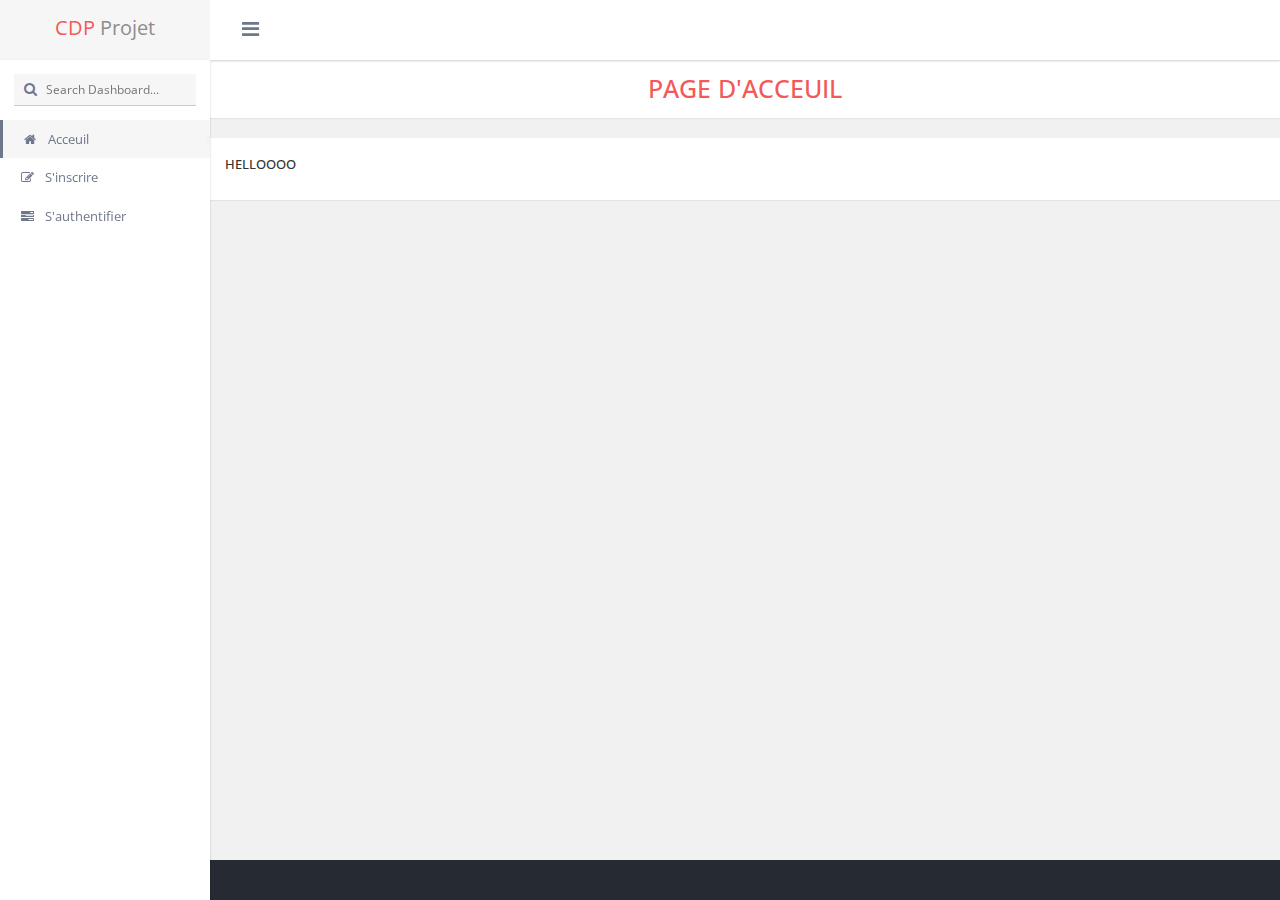
==== src/Web/CDP/index.html @ 02de7b14 "Add User - Done" ====
<!DOCTYPE html PUBLIC "-//W3C//DTD XHTML 1.0 Transitional//EN" "http://www.w3.org/TR/xhtml1/DTD/xhtml1-transitional.dtd">
<html xmlns="http://www.w3.org/1999/xhtml">
<head>
<meta http-equiv="Content-Type" content="text/html; charset=utf-8" />
<title>CDP Template</title>
<META NAME="ROBOTS" CONTENT="NOINDEX, NOFOLLOW">
<link href="css/font-awesome.css" rel="stylesheet" type="text/css" />
<link href="css/bootstrap.min.css" rel="stylesheet" type="text/css" />
<link href="css/animate.css" rel="stylesheet" type="text/css" />
<link href="css/admin.css" rel="stylesheet" type="text/css" />
</head>
<body class="light_theme  fixed_header left_nav_fixed">
<div class="wrapper">
  <!--\\\\\\\ wrapper Start \\\\\\-->
  <div class="header_bar">
    <!--\\\\\\\ header Start \\\\\\-->
    <div class="brand">
      <!--\\\\\\\ brand Start \\\\\\-->
      <div class="logo" style="display:block"><span class="theme_color">CDP</span> Projet</div>
    </div>
    <!--\\\\\\\ brand end \\\\\\-->
    <div class="header_top_bar">
      <!--\\\\\\\ header top bar start \\\\\\-->
      <a href="javascript:void(0);" class="menutoggle"> <i class="fa fa-bars"></i> </a>
    </div>
    <!--\\\\\\\ header top bar end \\\\\\-->
  </div>
  <!--\\\\\\\ header end \\\\\\-->
  <div class="inner">
    <!--\\\\\\\ inner start \\\\\\-->
    <div class="left_nav">
      <!--\\\\\\\left_nav start \\\\\\-->
      <div class="search_bar"> <i class="fa fa-search"></i>
        <input name="" type="text" class="search" placeholder="Search Dashboard..." />
      </div>
      <div class="left_nav_slidebar">
        <ul>
          <li class="left_nav_active theme_border"><a href="index.html"><i class="fa fa-home"></i> Acceuil <span class="left_nav_pointer"></span>  </a></li>
          <li> <a href="inscription.php"> <i class="fa fa-edit"></i> S'inscrire </a></li> 
          <li> <a href="login.html"> <i class="fa fa-tasks"></i> S'authentifier </a></li>
        </ul>
      </div>
    </div>
    <!--\\\\\\\left_nav end \\\\\\-->
    <div class="contentpanel">
      <!--\\\\\\\ contentpanel start\\\\\\-->
	       <div class="row center">
       <div class="col-lg-12 ">
       <section class="panel default blue_title h2">
       <div class="panel-heading border">Page d'Acceuil</div>
       </section>
       </div>
       </div>
       
       <div class="row">
       <div class="col-md-12">
       <section class="panel default blue_title h2">
       <div class="panel-body">
		<p> HELLOOOO</p>
       
      
       </div>
       </section>
       </div>
       

       </div>
      <!--\\\\\\\ container  end \\\\\\-->
    </div>
    <!--\\\\\\\ content panel end \\\\\\-->
  </div>
  <!--\\\\\\\ inner end\\\\\\-->
</div>
<!--\\\\\\\ wrapper end\\\\\\-->
<!-- Modal -->




<script src="js/jquery-2.1.0.js"></script>
<script src="js/bootstrap.min.js"></script>
<script src="js/common-script.js"></script>
<script src="js/jquery.slimscroll.min.js"></script>
<script src="js/jPushMenu.js"></script> 
<script src="js/side-chats.js"></script>
</body>
</html>
---- src/Web/CDP/css/admin.css ----
@charset "utf-8";
/* CSS Document */
@import url(http://fonts.googleapis.com/css?family=Open+Sans:400,300,600);
@import url(http://fonts.googleapis.com/css?family=Raleway:400,200,300,500,100,600);

h1, h2, h3, h4, h5, h6{margin:0px; padding:0px;}
body { font-family: 'Open Sans', 'Helvetica Neue', Helvetica, Arial, sans-serif;font-size: 13px; background-color:#262a33;}
.container {width: 100%;}
h1,.h1{font-size:35px;}
h2,.h2{font-size:31px;}
h3,.h3{font-size:27px;}
h4,.h4{font-size:23px;}
h5,.h5{font-size:19px;}
h6,.h6{font-size:15px;}



a {outline: none!important;}
a img {outline: none!important;}
img {border: 0!important;}

.wrapper{ width:100%;}

.header_bar{ width:100%;}

.brand{width:210px; height:60px; padding:0px;  float:left; font-size:20px;}
.logo{ padding:14px 10px 10px 10px; text-align:center;}
.logo i {font-size:9px;}
.small_logo{padding:10px 10px 10px 20px;}

.header_top_bar{left:210px;  padding:10px; height:60px; -webkit-box-shadow: 0px 1px 2px 0px rgba(0,0,0,0.2);-moz-box-shadow: 0px 3px 2px 0px rgba(0,0,0,0.2);box-shadow: 0px 1px 2px 0px rgba(0,0,0,0.2);}

.menutoggle{float:left; margin:-3px 0px 0px 10px; font-size:20px; padding:12px; color:#6E778C;}
.menutoggle:hover{color:#5DCFF3;}

.top_left{ width:90px; float:left;}
.top_left_menu{}
.top_left_menu ul{padding:9px 0px 0px 0px; margin:0px;}
.top_left_menu ul li{list-style-type:none;}
.top_left_menu ul li a{text-decoration:none;font-size:17px; float:left; margin:0px 10px 0px 10px;}
.top_left_menu ul li a:hover{color:#5DCFF3 !important;}

.add_user{float:left;font-size:13px; margin-top:2px; text-align:center; text-decoration:none;border-radius:3px;}
.add_user i{ float:left; padding:10px;border-radius:3px 0px 0px 3px;}
.add_user span{ font-size:12px; float:left; padding:8px;}

.top_right_bar{ float:right;}
.top_right{float:left; margin-left:40px; margin-top:-4px;}
.top_right_menu{}
.top_right_menu ul{padding:0px 0px 0px 0px; margin:0px; float:left; position:relative;}
.top_right_menu ul li{list-style-type:none;text-decoration:none;float:left; margin:-10px 0px 0px 0px; padding:0px 15px 14px 15px;}
.top_right_menu ul li a{ font-size:13px;color:#6e778c; margin:23px 0px 0px 0px; float:left; text-decoration:none;} 
.top_right_menu ul li a:hover{color:#5DCFF3 !important;}
.top_right_menu ul li ul{ padding:0px; background:#FFF; position:absolute; float:left; z-index:99;-moz-box-shadow: 0px 3px 2px 0px rgba(0,0,0,0.2);box-shadow: 0px 1px 2px 0px rgba(0,0,0,0.2);}
.top_right_menu ul li ul li{ list-style-type:none; padding:0px 15px 0px 15px; margin:0px; width:100%;}
.top_right_menu ul li ul li a{margin-top:5px;}
.bg_color{ background:none; border:none;}

.task{float:left; color:#1B2439; border:1px solid #d4d4d4; margin:10px 0px 0px 0px !important; width:250px; padding:0px !important;}
.task_height{height:30px;}



.new{padding:5px 0px 10px 0px !important;width:100%; color:#1B2439; font-size:13px; float:left;}

.top_right_menu ul li ul li a:hover{color:#333333 !important;}
.number{ padding:10px 0px 10px 0px; margin:0px;}
.red_color{ background-color:#F7EBEB !important;}
.mail{width:280px;padding:0px 5px 7px 5px !important;color:#333333 !important; margin:-3px 0px 12px 0px !important;background-color:#F1F2F7;}
.mail:hover{color:#333333;}
.photo{margin:7px 10px 0px 0px; height:40px; width:40px; float:left;}
.subject{ width:100%;}
.from{ font-size:13px; float:left; margin-top:7px;}
.time{ font-size:13px;float:right; margin-top:7px;}
.message{font-size:12px; float:left; margin-top:5px;}

.notification_drop_down{float:left;width:240px;background-color:#FFF; position:absolute;z-index:99;-moz-box-shadow:0px 3px 2px 0px rgba(0,0,0,0.2);box-shadow: 0px 1px 2px 0px rgba(0,0,0,0.2);}
.box{text-align:center; float:left; width:35px; margin:5px 23px 15px 15px;}
.box a{margin:0px !important; padding:0px;}
.block{ font-size:20px;}
.block_text{ color:#A1A8AC; font-size:12px;}

.primery_1{color:#1A8AD2;}
.primery_2{color:#E64858;}
.primery_3{color:#FDD465;}
.primery_4{color:#21DEE1;}
.primery_5{color:#1DC499;}
.primery_6{color:#A1A8AC;}




.green_status{background-color:#c8ffcf;}
.red_status{background-color:#ffd1c8;}
.yellow_status{background-color:#f9ffc8;}
.blue_status{background-color:#c8e9ff;}

.percent{float:right; margin-top:1px; margin-left:36px;}
.green_label{float:right; color:#6ab674;}
.blue_label{float:right; color:#78b9ec;}
.yellow_label{float:right; color:#ffb400;}
.red_label{float:right; color:#ff8383;}
.task_head{float:left; margin-top:-35px; width:100%; padding:10px 5px 5px 5px; font-weight:600; font-size:13px; color:#454E63;}
.task_detail{float:left; width:100%; padding:2px 5px; font-size:13px; color:#545454;}


.top_pointer{width: 0px;height: 0px;border-style: solid;border-width: 0 7px 7px 7px;border-color: transparent transparent #FFF transparent;margin:-7px 0px 0px 40px;}

.top_left_pointer{width: 0px;height: 0px;border-style: solid;border-width: 0 7px 7px 7px;border-color: transparent transparent #FFF transparent;margin:-16px 0px 0px 40px;}


.badge{ background-color:#f35958; text-align:center;margin:0px 0px 0px 4px;}


.user_admin{ border-radius:100px; width:160px;float:right; margin-left:18px; padding-left:7px; text-decoration:none !important; float:left;}
.user_admin a{ text-decoration:none;color:#6E778C !important; }
.user_admin:hover{color:#5DCFF3 !important; text-decoration:none !important;}
.user_adminname{ font-size:13px;margin-left:5px;}
.caret{margin-left:10px;}
.user_admin ul{padding:0px; margin:5px 0px 0px 0px; border-radius:3px; position:absolute; background-color:#FFF; width:170px;right:-20px;z-index:99;z-index:99;-moz-box-shadow: 0px 3px 2px 0px rgba(0,0,0,0.2);box-shadow: 0px 1px 2px 0px rgba(0,0,0,0.2); cursor:pointer;}
.user_admin ul li{list-style-type:none; padding:8px;color:#6E778C !important; font-size:13px;}
.user_admin ul li i{ float:left; margin:2px 10px 0px 3px;}
.user_admin ul li:hover{ background:#F1F2F7 !important; color:#5DCFF3 !important;}

.chat { background: none repeat scroll 0 0 rgba(0, 0, 0, 0); border: medium none; color: #6C7A7A; float: left; font-size:17px;  margin-top: 9px;  width: 20px;}

.inner{}

.left_nav{ display: inline-block;float: left;position: relative; width: 210px; min-height:1106px;}
.left_nav_slidebar{}

.search_bar{margin:14px 14px 14px 14px; border-bottom:1px solid #343434; padding:5px 10px; font-size:14px;}
.search{ width:130px!important; height:20px!important; padding:0px 5px 0px 5px!important; border:none!important; font-size:12px!important; background:none!important;}

.compose-editor2{ border:1px solid #ccc; padding:10px; width:100%;}




.left_nav_slidebar ul{margin:0px; padding:0px;}
.left_nav_slidebar ul li{ list-style-type:none; margin:0px; padding:0px; float:left; width:100%;}

.left_nav_active{ border-left-style:solid; border-left-width:3px; border-right-style:solid;  border-right-width:0; }
.left_nav_pointer{width: 0; height: 0; border-bottom: 5px solid transparent; border-top: 5px solid transparent; border-right: 5px solid #f2f2f2; font-size: 0;line-height: 0; float:right;margin-top:4px;}
.plus{float:right; margin-right:5px; font-size:9px; margin-top:5px;}

.left_nav_slidebar ul li a{text-decoration:none; padding:10px 0 10px 12px; font-size:13px; display:block;}
.left_nav_slidebar ul li a i{ width:30px; text-align:center;}
.left_nav_slidebar ul li a:hover{ font-size:13px;}
.left_nav_slidebar ul li ul{display:none; padding:0px 0px 0px 0px;  border-left:1px solid #333333; margin:0px 0px 28px 30px; float:left;}
.left_nav_slidebar ul li ul li{list-style-type:none;}
.left_nav_slidebar ul li ul li a{text-decoration:none; padding:18px 20px 7px 0px;display:block; font-size:12px; margin-bottom:-13px; }
.left_nav_slidebar ul li ul li a:hover{background:none; }

.left_nav_slidebar > ul > li > ul > li > a > span{ background:#333333; width:15px; height:1px; position:absolute; margin-top:10px;}
.left_nav_slidebar > ul > li > ul > li > a > i{ margin-left:13px; margin-right:5px; font-size:6px; width:10px;}
.left_nav_slidebar > ul > li > ul > li > a > b{ font-weight:normal; padding-top:2px;}
.left_nav_slidebar ul li ul li a:hover{ color:#FFF;font-size:12px;}

.left_nav_sub_active {color:#f2f2f2;}
.left_nav_slidebar > ul > li > ul > li > a > i:hover{color:#F00;}


.dark_theme .brand{background-color:#213347; color:#6E778C;}
.dark_theme .header_top_bar{ background-color:#334559;color:#6e778c;}
.dark_theme .add_user{background-color:#f35958; color:#FFF;}
.dark_theme .add_user i{background-color:#da403f;}
.dark_theme .top_left_menu ul li a{color:#6e778c;}
.dark_theme .top_right_menu ul li ul li a badge{color:#FFF;}
.dark_theme .user_admin{color:#6e778c;}
.dark_theme .left_nav{background-color:#334559; color:#6E778C;}
.dark_theme .search_bar{background-color:#213347; color:#6E778C;}
.dark_theme .left_nav_slidebar ul li a{ color:#6E778C;}
.dark_theme .left_nav_slidebar ul li a:hover{ background-color:#132539;}
.dark_theme .left_nav_slidebar ul li ul li a:hover{background-color:transparent; color:#FFF;}
.dark_theme .left_nav_active{background:#213347;}
.dark_theme .left_nav_active a{color:#f2f2f2;}
.dark_theme .left_nav_active ul li a{color:#6E778C;}
.dark_theme .left_nav_sub_active b{color:#;}

.light_theme .brand{background-color:#F6F6F6; color:#908c8d;}
.light_theme .header_top_bar{ background-color:#FFF;color:#6e778c;}
.light_theme .add_user{background-color:#6e778c; color:#FFF;}
.light_theme .add_user i{background-color:#565f74;}
.light_theme .top_left_menu ul li a{color:#6e778c;}
.light_theme .top_right_menu ul li ul li a badge{color:#FFF;}
.light_theme .user_admin{color:#6e778c;}
.light_theme .left_nav{background-color:#FFF; color:#6E778C; -moz-box-shadow:0px 0px 0px 0px rgba(0,0,0,0.0);-moz-box-shadow: 0px 3px 2px 0px rgba(0,0,0,0.2);
box-shadow: 0px 1px 2px 0px rgba(0,0,0,0.2);}
.light_theme .search_bar{background-color:#F6F6F6; color:#6E778C; border-bottom:1px solid #C2CBE0;}
.light_theme .left_nav_slidebar ul li a{ color:#6E778C;}
.light_theme .left_nav_slidebar ul li a:hover{ background-color:#EDEDED;}
.light_theme .left_nav_slidebar ul li ul li a{color:#6E778C;}
.light_theme .left_nav_slidebar ul li ul li a:hover{background-color:transparent; color:#282e3b;}
.light_theme .left_nav_slidebar ul li ul{border-left:1px solid #C2CBE0;}
.light_theme .left_nav_slidebar > ul > li > ul > li > a > span{background-color:#C2CBE0;}
.light_theme .left_nav_slidebar > ul > li > ul > li > a > i{color:#C2CBE0;}
.light_theme .left_nav_active{background-color:#F6F6F6; color:#6E778C ;border-left:3px solid #6e778c;}
.light_theme .left_nav_active > a{background-color:#F6F6F6;}
.light_theme .left_nav_active a{color:#6E778C;}
.light_theme .left_nav_active ul li a{color:#6E778C;}


.red_thm .brand{background-color:#b80421; color:#FFF;}
.red_thm .header_top_bar{ background-color:#cf1b38;color:#FFF;}
.red_thm .add_user{background-color:#ED5B5E; color:#FFF;}
.red_thm .add_user i{background-color:#DC4A4D;}
.red_thm .top_left_menu ul li a{color:#FFF;}
.red_thm .top_right_menu ul li a{color:#FFF;}
.red_thm .user_adminname{color:#FFF;}
.red_thm .caret{color:#FFF;}
.red_thm .theme_border{border-color:#ED5B5E !important;}
.red_thm .menutoggle{color:#FFF;}
.red_thm ul li a i.theme_color{ color:#e35154 !important;}
.red_thm ul li a b.theme_color{ color:#e35154 !important;}
.red_thm .page_title.theme_color{ color:#e35154 !important;}
.red_thm .badge{ background:#FFFFFF !important; color:#e35154!important;}
.red_thm .chat{ color:#FFFFFF;}


.blue_thm .brand{background-color:#5fb9f6; color:#FFF;}
.blue_thm .header_top_bar{ background-color:#56a5db;color:#FFF;}
.blue_thm .add_user{background-color:#66B5EB; color:#FFF;}
.blue_thm .add_user i{background-color:#4D9CD2;}
.blue_thm .top_left_menu ul li a{color:#FFF;}
.blue_thm .top_right_menu ul li a{color:#FFF;}
.blue_thm .user_adminname{color:#FFF !important;}
.blue_thm .caret{color:#FFF;}
.blue_thm .theme_border{border-color:#66B5EB !important;}
.blue_thm .menutoggle{color:#FFF;}
.blue_thm ul li a i.theme_color{ color:#66B5EB !important;}
.blue_thm ul li a b.theme_color{ color:#66B5EB !important;}
.blue_thm .page_title.theme_color{ color:#66B5EB !important;}
.blue_thm .badge{ background:#FFFFFF !important; color:#66B5EB!important;}
.blue_thm .chat{ color:#FFFFFF;}

.magento_thm .brand{background-color:#ab79bc; color:#FFF;}
.magento_thm .header_top_bar{ background-color:#9c6bad;color:#FFF;}
.magento_thm .add_user{background-color:#AB7ABC; color:#FFF;}
.magento_thm .add_user i{background-color:#9160A2;}
.magento_thm .top_left_menu ul li a{color:#FFF;}
.magento_thm .top_right_menu ul li a{color:#FFF;}
.magento_thm .user_adminname{color:#FFF;}
.magento_thm .caret{color:#FFF;}
.magento_thm .theme_border{border-color:#AB7ABC !important;}
.magento_thm .menutoggle{color:#FFF;}
.magento_thm ul li a i.theme_color{ color:#AB7ABC !important;}
.magento_thm ul li a b.theme_color{ color:#AB7ABC !important;}
.magento_thm .page_title.theme_color{ color:#AB7ABC !important;}
.magento_thm .badge{ background:#FFFFFF !important; color:#AB7ABC!important;}
.magento_thm .chat{ color:#FFFFFF;}


.green_thm .brand{background-color:#47c58b; color:#FFF;}
.green_thm .header_top_bar{ background-color:#34b077;color:#FFF;}
.green_thm .add_user{background-color:#3FBB82; color:#FFF;}
.green_thm .add_user i{background-color:#2AA66D;}
.green_thm .top_left_menu ul li a{color:#FFF;}
.green_thm .top_right_menu ul li a{color:#FFF;}
.green_thm .user_adminname{color:#FFF;}
.green_thm .caret{color:#FFF;}
.green_thm .theme_border{border-color:#3FBB82 !important;}
.green_thm .menutoggle{color:#FFF;}
.green_thm ul li a i.theme_color{ color:#3FBB82 !important;}
.green_thm ul li a b.theme_color{ color:#3FBB82 !important;}
.green_thm .page_title.theme_color{ color:#3FBB82 !important;}
.green_thm .badge{ background:#FFFFFF !important; color:#3FBB82!important;}
.green_thm .chat{ color:#FFFFFF;}



.contentpanel{ margin-left:220px;overflow:hidden;position: relative; padding:0px; background-color:#f1f1f1; padding-bottom:21px; min-height:800px;}

.fixed_header .header_bar{position:fixed; z-index:99;}
.fixed_header .contentpanel{top:60px;}
.fixed_header .left_nav{top:60px; float:left;}
.fixed_header .brand{float:left;}
.left_nav_hide .left_nav{display:none;}
.left_nav_hide .contentpanel{margin-left:0;}
.left_nav_hide .brand{width:210px; display:none;}
.left_nav_fixed .left_nav{position:fixed; top:60px; z-index:99;}
.left_nav_fixed .brand{position:fixed; z-index:99;}
.left_nav_fixed .header_top_bar{ margin-left:210px;}
.left_nav_fixed .contentpanel{margin-left:210px; margin-right:0px;}

.right_nav .brand{float:right;}
.right_nav .left_nav{float:right;}
.right_nav .contentpanel{margin-left:0; margin-right:210px;}
.right_nav .left_nav{overflow:inherit;}
.right_nav.left_nav_fixed .left_nav{right:0;}
.right_nav.left_nav_fixed .brand{position:relative;}
.right_nav.left_nav_fixed .header_top_bar{margin-left:0;}
.right_nav.left_nav_fixed .contentpanel{margin-left:0;}

.right_nav .left_nav_active{border-left-width:0; border-right-width:3px;}
.right_nav .left_nav_slidebar > ul > li > a{padding:10px 12px 10px 0px;}
.right_nav .left_nav_pointer{float:left; border-left:5px solid #F2F2F2; border-right:0;}
.right_nav .left_nav_slidebar > ul > li > a > i{margin-left:10px;}

.boxed_layout > .wrapper{width:1200px; margin:auto;  display:table; height:100%!important;}
.boxed_layout .header_bar{width:1200px;}
.boxed_layout.right_nav.left_nav_fixed .left_nav{margin-left:990px; right:auto;}
.boxed_layout.dark_theme .left_nav{ border-left:1px solid #232323;}
.boxed_layout.light_theme .left_nav{ border-left:none;}

.red_bg{background-color:#f3a498; color:#fff !important;}
.red_color{color:#f3a498;}
.magento_bg{background-color:#9c6bad; color:#fff!important; border:none;}
.blue_bg{background-color:#56a5db; color:#fff !important;border:none;}
.green_bg{background-color:#34b077; color:#fff!important;border:none;}
.red_bg{background-color:#e35154; color:#fff!important;border:none;}
.pink_bg{background-color:#9b59b6; color:#fff;}
.black_bg{background-color:#000000; color:#fff;}
.yellow_bg{background-color:#fad231; color:#fff;}
.orange_bg{ background-color:#FE7600; color:#FFFFFF!important;}

.list-group-item:hover{color:#333333!important; background-color:#f1f1f1;}

.green{background-color:#19bd9c;}

.yellow{background-color:#fad231;}

.bg_space{ border-radius:3px; margin:10px; padding:3px;}

.red_text{color:#BB6C60;}
.magento_text{ color:#b07cc3;}
.blue_text{color:#0060C6;}
.green_text{color:#586B26;}
.pink_text{color:#70164B;}

.code{ font-size:82%;}
.opened{ display:block;}
.theme_bg{background: #5dcff3; color:#fff!important;}
.theme_color{color:#f35958;!important;}
.theme_border{border-color:#f35958;!important;}


.breadcrumb_admin{width:100%; background:#fff; box-shadow:0 2px 2px rgba(0, 0, 0, 0.05), 0 1px 0 rgba(0, 0, 0, 0.05); margin-bottom:15px;}
.page_title{font-size:22px; padding:7px 0 7px 10px; text-transform:uppercase;}
.clear_both{clear:both;}
.page_title h1{font-size:22px; font-weight:normal; display:inline; margin:3px 0px 6px 0px; float:left;}
.page_title h2{font-size:12px; font-weight:normal; display:inline; color:#999999; margin-top:9px; position:absolute;}
.page_title h1:after{content:"/"; margin-right:10px; margin-left:15px; font-size:22px; color:#ccc;}

.paragraph{ background:#FFFFFF; padding:15px; font-size:13px;}
.align{ text-align:center;}
.circular{ width:230px; border-radius:150px; height:230px;}
.button{background:#993366; margin-top:15px;}
.theme_text{margin:15px 20px 15px 0px; display:block;}
.theme_api{margin:15px 0px 15px 0px;}
.theme_header{ font-size:25px; text-transform:uppercase;display:block;}

.red_text{color:#f16164;}
.blue_text{color:#227CB9;}
.green_text{color:#2ABE48;}
.magento_text{color:#ab79bc;}
.light_text{color:#999999;}
.black_text{color:#000;}
.yellow_text{color:#fad231;}

.red{color:#f16164;border:#f16164!important;}
.blue{color:#227CB9;border:#227CB9!important;}
.green{color:#00581E; border:#00581E!important;}
.magento{color:#ab79bc;border:#ab79bc!important;}


@media (max-width:320px) { /* smartphones, iPhone, portrait 480x320 phones */
.brand{width:210px; display:none;}
.header_top_bar{ }
.top_left{ display:none;}
.top_right{ display:none;}
.add_user{ display:none;}
.user_admin{margin-left:0px;}
.right_nav .contentpanel{margin-right:0;}
.right_nav .chat{ display:none;}
.boxed_layout .demo{right:191px;}
.boxed_layout .demo.activate{right:191px !important;}	
.right_nav .demo{right:210px;}
.right_nav .demo.activate{right:210px !important;}
}
@media (min-width:320px) { /* smartphones, iPhone, portrait 480x320 phones */
.brand{width:210px; display:none;}
.header_top_bar{ }
.top_left{ display:none;}
.top_right{ display:none;}
.add_user{ display:none;}
.user_admin{margin-left:0px;}
.right_nav .contentpanel{margin-right:0;}
.right_nav .chat{ display:none;}
.boxed_layout .demo{right:191px;}
.boxed_layout .demo.activate{right:191px !important;}
.right_nav .demo{right:210px;}
.right_nav .demo.activate{right:210px !important;}
}
@media (min-width:481px) { /* portrait e-readers (Nook/Kindle), smaller tablets @ 600 or @ 640 wide. */
.brand{width:210px; display:none;}
.header_top_bar{ }
.top_left{ display:none;}
.top_right{ display:none;}
.add_user{ display:none;}
.user_admin{margin-left:0px;}
.right_nav .contentpanel{margin-right:0;}
.right_nav .chat{ display:none;}
.boxed_layout .demo{right:191px;}
.boxed_layout .demo.activate{right:191px !important;}
.right_nav .demo{right:210px;}
.right_nav .demo.activate{right:210px !important;}
}
@media (min-width:641px) { /* portrait tablets, portrait iPad, landscape e-readers, landscape 800x480 or 854x480 phones */
.brand{width:210px; display:none;}
.header_top_bar{ }
.top_left{ display:block;}
.top_right{display:none;}
.add_user{ display:block;}
.user_admin{margin-left:18px;}
.right_nav .contentpanel{margin-right:0;}
.right_nav .chat{ display:none;}
.boxed_layout .demo{right:191px;}
.boxed_layout .demo.activate{right:191px !important;}
.right_nav .demo{right:210px;}
.right_nav .demo.activate{right:210px !important;}
}
@media (min-width:961px) { /* tablet, landscape iPad, lo-res laptops ands desktops */
.brand{width:210px;display:block;}
.header_top_bar{ }
.left_nav{width: 210px;}
.top_left{ display:block;}
.top_right{display:none;}
.add_user{ display:block;}
.user_admin{margin-left:18px;}
.left_nav{display:block;}
.contentpanel{ margin-left:210px;}
.right_nav .chat{ display:none;}
.boxed_layout .demo{right:191px;}
.boxed_layout .demo.activate{right:191px !important;}
.right_nav .demo{right:210px;}
.right_nav .demo.activate{right:210px !important;}
}
@media (min-width:1025px) { /* big landscape tablets, laptops, and desktops */
.brand{width:210px;display:block;}
.header_top_bar{ }
.left_nav{width: 210px;}
.top_left{ display:block;}
.top_right{display:block;}
.add_user{ display:block;}
.user_admin{margin-left:18px;}
.left_nav{display:block;}
.contentpanel{ margin-left:210px;}
.right_nav .chat{ display:none;}
.boxed_layout .demo{right:191px;}
.boxed_layout .demo.activate{right:191px !important;}
.right_nav .demo{right:210px;}
.right_nav .demo.activate{right:210px !important;}
}
@media (min-width:1281px) { /* hi-res laptops and desktops */
.brand{width:210px;display:block;}
.header_top_bar{ }
.left_nav{width: 210px;}
.top_left{ display:block;}
.top_right{display:block;}
.add_user{display:block;}
.user_admin{margin-left:18px;}
.left_nav{display:block;}
.contentpanel{ margin-left:210px}

.right_nav .chat{ display:none;}
.boxed_layout .demo{right:191px;}
.boxed_layout .demo.activate{right:191px !important;}
.right_nav .demo{right:210px;}
.right_nav .demo.activate{right:210px !important;}
.boxed_layout .atm-spmenu-right.atm-spmenu-open { right:191px;}

}


.dropdown-menu {position: absolute; top: 100%;left: 0; z-index: 1000;display: none; float: left; min-width: 160px; padding: 0px 0; margin: 0px 0 0;font-size: 14px;list-style: none;background-color: #fff;
 background-clip: padding-box; border: 1px solid #ccc;border: 1px solid rgba(0, 0, 0, .15);border-radius: 2px;-webkit-box-shadow: 0 6px 12px rgba(0, 0, 0, .175); box-shadow: 0 6px 12px rgba(0, 0, 0, .175);}

.modal-content { position: relative; background-color: #fff;background-clip: padding-box; border: 1px solid #999;border: 1px solid rgba(0, 0, 0, .2); border-radius: 2px; outline: none;-webkit-box-shadow: 0 3px 9px rgba(0, 0, 0, .5);box-shadow: 0 0 9px rgba(0, 0, 0, 0.36);}

.breadcrumb > li + li:before {padding: 0 5px; color: #ccc; content: ">";}
.breadcrumb {padding: 14px 15px; margin-bottom: 0px;list-style: none;background-color: #fff;border-radius: 0px;font-size:12px; margin-top: 0px;}
.button_space{ padding:15px;}

.panel-footer{border-radius:0;}
.panel.h1 .panel-heading{font-size:30px;}
.panel.h2 .panel-heading{font-size:25px;}
.panel.h3 .panel-heading{font-size:23px;}
.panel.h4 .panel-heading{font-size:20px;}
.panel.h5 .panel-heading{font-size:17px;}
.panel.h6 .panel-heading{font-size:15px;}

.panel.h1,.panel.h2,.panel.h3,.panel.h4,.panel.h5,.panel.h6{font-size:13px;}

.panel > .panel-heading {border-color: #ddd;color: #333333;font-size:17px; color:#666;text-transform:uppercase;}
.panel-heading {padding: 15px; border-radius:0px;}
.panel {border-radius: 2px;background:#FFF;border-radius:0px; border:none;}
.panel-body { font-size:13px; line-height:22px;}
.panel-heading {border-bottom: 1px solid rgba(0, 0, 0, 0.13);}

.bg_color{background:#f1f1f1 !important;}

.h1.panel,.h2.panel,.h3.panel,.h4.panel,.h5.panel,.h6.panel{margin:0 0 20px 0;}

.green_border{border-color:#0AA699;}
.red_border{border-color: #F35958;}
.orange_border{border-color: #FF6600;}
.magenta_border{border-color: #9B6BAB;}
.blue_border{border-color: #21A9E1;}
.gray_border{border-color: #666;}

.green_title .panel-heading{color:#0AA699;}
.red_title .panel-heading{color: #F35958;}
.orange_title .panel-heading{color: #FF6600;}
.magenta_title .panel-heading{color: #9B6BAB;}
.blue_title .panel-heading{color: #f35958;}
.gray_title .panel-heading{color: #666;}


.green_border .panel-heading{color:#0AA699;}
.red_border .panel-heading{color:#F35958;}
.orange_border .panel-heading{color:#FF6600;}
.magenta_border .panel-heading{color:#9B6BAB;}
.blue_border .panel-heading{color:#21A9E1;}
.gray_border .panel-heading{color:#666666;}

.panel_bg_green.panel{background-color:#0AA699; color:#FFFFFF;}
.panel_bg_red.panel{background-color: #F35958;color:#FFFFFF;}
.panel_bg_orange.panel{background-color: #FF6600;color:#FFFFFF;}
.panel_bg_magenta.panel{background-color: #9B6BAB!important;color:#FFFFFF!important;}
.panel_bg_blue.panel{background-color: #21A9E1;color:#FFFFFF;}
.panel_bg_gray.panel{background-color: #666666;color:#FFFFFF;}

.panel_bg_gray .panel-heading,.panel_bg_green .panel-heading,.panel_bg_red .panel-heading,.panel_bg_orange .panel-heading, .panel_bg_magenta .panel-heading,.panel_bg_blue .panel-heading{border-bottom-color:rgba(255, 255, 255, 0.13); color:#FFFFFF;}
.panel_bg_gray .panel-body,.panel_bg_green .panel-body,.panel_bg_red .panel-body,.panel_bg_orange .panel-body, .panel_bg_magenta .panel-body, .panel_bg_blue .panel-body{border-bottom-color:rgba(255, 255, 255, 0.13); color:#FFFFFF;}

.panel_header_bg_green .panel-heading{background-color:#0AA699; color:#FFFFFF;}
.panel_header_bg_red .panel-heading{background-color: #F35958;color:#FFFFFF;}
.panel_header_bg_orange .panel-heading{background-color: #FF6600;color:#FFFFFF;}
.panel_header_bg_magenta .panel-heading{background-color: #9B6BAB;color:#FFFFFF;}
.panel_header_bg_blue .panel-heading{background-color: #21A9E1;color:#FFFFFF;}
.panel_header_bg_gray .panel-heading{background-color: #666666;color:#FFFFFF;}

.vertical_border{border-left-style:solid; border-left-width:5px;}
.vertical_border.panel{border-top:none; border-right:none;border-bottom:none;}

.horizontal_border_1{border-top-style:solid; border-top-width:5px!important;}
.horizontal_border_1.panel{border-left:none; border-right:none;border-bottom:none;}

.label {font-size:60%;}
   
.horizontal_border_2{border-bottom-style:solid; border-bottom-width:5px!important;}
.horizontal_border_2.panel{border:none;}
.horizontal_border_2 .panel-heading{border-bottom-style:solid; border-bottom-width:5px;}

.green_border .panel-heading{border-color:#0AA699!important;}
.red_border .panel-heading{border-color: #F35958;}
.orange_border .panel-heading{border-color: #FF6600;}
.magenta_border .panel-heading{border-color: #9B6BAB;}
.blue_border .panel-heading{border-color: #21A9E1;}
.gray_border .panel-heading{border-color: #666666;}

.default .panel-heading{border-color:#ddd;}
.no_border .panel-heading{border-bottom:none;}
.transparent.panel{background:none; box-shadow:none;}





.img-circle {border: 7px solid #F2F2F2 !important;border-radius: 50%;}
.line_color{background-color:#fff;}




hr{ border:1px solid #FFFFFF;}

.dropmenu-lg{width:20px;-moz-user-select: none;background-image: none;cursor: pointer;display: inline-block;font-size: 14px;font-weight: normal;line-height: 1.42857;padding: 6px 12px;text-align: center;vertical-align: middle;white-space: nowrap; border:none; padding:9px; margin-top:8px; margin-left:-7px; border-style:solid; border-width:1px; border-color:#ccc; margin-right:7px;}
.dropmenu-sm{width:20px;-moz-user-select: none;background-image: none;cursor: pointer;display: inline-block;font-size: 14px;font-weight: normal;line-height: 1.42857;padding: 6px 12px;text-align: center;vertical-align: middle;white-space: nowrap; border:none; padding:4px; margin-top:8px; margin-left:-7px; border-style:solid; border-width:1px; border-color:#ccc; margin-right:7px;}
.dropmenu-xs{width:20px;-moz-user-select: none;background-image: none;cursor: pointer;display: inline-block;font-size: 14px;font-weight: normal;line-height: 1.42857;padding: 6px 12px;text-align: center;vertical-align: middle;white-space: nowrap; border:none; padding:0px; margin-top:8px; margin-left:-7px; border-style:solid; border-width:1px; border-color:#ccc; margin-right:7px;}
.dropmenu-nl{width:20px;-moz-user-select: none;background-image: none;cursor: pointer;display: inline-block;font-size: 14px;font-weight: normal;line-height: 1.42857;padding: 6px 12px;text-align: center;vertical-align: middle;white-space: nowrap; border:none; padding:6px; margin-top:8px; margin-left:-7px; border-style:solid; border-width:1px; border-color:#ccc; margin-right:7px;}

.center{text-align:center;}
.text-uppercase{text-transform:uppercase;}
h1,h2,h3,h4,h5,h6{margin-bottom:14px;}
.text-primary{color:#FF0000;}
.heading_b{font-size:17px;border-bottom: 1px solid #DDDDDD; margin: 0px 0px 10px 20px;padding:0px 8px 10px 8px;}
.list-unstyled{list-style-type:none; padding-left:24px;}
.heading_top{font-size:20px; margin:-10px 10px 10px 10px; text-transform:uppercase; color:#333333;}
.well.well-large {  padding: 24px; width: auto;font-size:18px;}
.well {background-color:#E1F3F3; background-image: none; border: medium none; border-radius: 3px;box-shadow: none !important;	}
.semi-bold { font-weight: 600;}

.bg{background:none; padding:10px !important; margin:0px !important;}
.border{ border:none;}



.table > thead > tr > th, .table > tbody > tr > th, .table > tfoot > tr > th, .table > thead > tr > td, .table > tbody > tr > td, .table > tfoot > tr > td {
    border-top: 1px solid #dddddd;
    line-height: 1.42857;
    padding: 8px;
    vertical-align: top;}
.small_size{font-size:13px !important;}	
.space{padding:10px; margin-bottom:10px;}
.space_p{ margin-bottom:10px;}
.space_btn{ margin-bottom:30px; margin-right:20px}

.btn-white {
    background-color: #FFFFFF;
    border:1px solid #CCCCCC!important;
    color: #5E5E5E;
}

.btn-link { border:1px solid #CCCCCC!important;}

.btn .caret {
    margin-left: 5px;
}
.size {
    height: 12px;
    width: 5px;
	margin-top:8px;
	margin-left:0px;
}
.btn-mini {
    font-size: 10.5px;
    padding: 2px 9px;
	width:80px !important;
	 margin:20px 20px 0px 0px;
}
.btn-middle {
    font-size: 10.5px;
    padding: 5px 14px;
	width:123px !important;
	 margin:20px 20px 0px 0px;
	 font-size:15px;
}
.drop_size{min-width:120px; margin:20px 20px 0px 0px;}

.btn_green{background-color:#8BA4A4;}
.bs{ margin-bottom:8px;}

.external-event{ background:#23262F!important; border-radius:3px; color: #FFFFFF; font-size: 13px; margin-bottom: 5px; padding:10px!important;}
.fc-body{background-color:#FFFFFF; padding:10px;}
.fc-heading{background:#5DCFF3; padding:10px; color:#FFFFFF;}
.fc{background-color:#FFFFFF;}
.fc-event-inner{ background-color:#5DCFF3; color:#fff;}
.fc-grid th{background-color: #000000; color: #FFFFFF; padding: 8px !important;text-align: center;}
.fc-button-today{background:#996633; color:#FFFFFF;}





.white_bg{background:#FFFFFF; padding:15px;}


.btn{ border:none; border-radius:2px;}
.btn_round{border-radius:6px;}


.btn-default {
    border:1px solid #CCCCCC;
    color: #333333;
}


.fontawesome-icon-list .fa-hover a .fa {
  display: inline-block;
  font-size: 14px;
  margin-right: 10px;
  text-align: center; 
}
.fontawesome-icon-list .fa-hover a {
  border-radius: 4px;
  color: #222222;
  display: block;
  line-height: 32px;
  padding-left: 10px;
}
.fa.round {
  border: 2px solid #1D2939;
  border-radius: 50px;
  font-size: 24px;
  margin-right: 5px;
  padding: 6px 7px;
}
.fa.squre{
  border: 2px solid #1D2939;
  font-size: 24px;
  margin-right: 5px;
  padding: 6px 7px;
}
.fa.semiround{
  border: 2px solid #FF3366;
  font-size: 24px;
  margin-right: 5px;
  padding: 6px 7px;
  color:#FF3366;
  border-radius:8px;
}
.fa.pink{color:#FF3366; border-color:#FF3366}


.icon_size{ font-size:21px !important;}
.icon_size2{ font-size:18px !important;}
.icon_size3{ font-size:15px !important;}
.icon_size4{ font-size:12px !important;}

.options{float:right;}
.options a{padding:0px 5px 0px 6px; color: #B2B2B2; font-size: 12px;}

.progress { background-color: #F5F5F5; border-radius: 0px; box-shadow: 0 1px 2px rgba(0, 0, 0, 0.1) inset; height: 10px;margin-bottom: 10px; overflow: hidden;}


h5{padding:10px;}
.modal_text{float:left; padding:20px 60px 0px 0px;}


.tabs_left .nav-tabs > li{ float:none; background:#EEE; margin-bottom:0px;  border-top:1px solid #D6D6D6!important;}
.tabs_left .nav-tabs > li.active{ border:none;}
.tabs_left .nav-tabs > li > a{ border:none!important; margin-right:0px; border-radius: 0px 0px 0 0;}
.tabs_left .nav-tabs > li.active > a:hover{ border:none !important;}
.tabs_left .nav-tabs > li.active > a:hover, .nav-tabs > li.active > a:focus { border:none !important;}
.tabs_left .nav-tabs{float:left; margin-right:15px; margin-left:20px;}
.tabs_left .nav-tabs > li.active > a, .nav-tabs > li.active > a:hover, .nav-tabs > li.active > a:focus {background:#5DCFF3!important; color:#FFFFFF;}

.tabs_right .nav-tabs > li{ float:none; background:#EEE; margin-bottom:0px;  border-top:1px solid #D6D6D6!important; }
.tabs_right .nav-tabs > li > a{ border:none!important; margin-right:0px; border-radius: 0px 0px 0 0;}
.tabs_right .nav-tabs > li.active{ border:none !important;}
.tabs_right .nav-tabs > li.active > a:hover{ border:none !important;}
.tabs_right .nav-tabs > li.active > a:hover, .nav-tabs > li.active > a:focus { border:none !important; }
.tabs_right .nav-tabs{float:right; margin-right:15px; margin-left:20px;}
.tabs_right .nav-tabs > li.active > a, .nav-tabs > li.active > a:hover, .nav-tabs > li.active > a:focus {background:#5DCFF3!important; color:#FFFFFF;}
.tabs_right .nav .open > a, .nav .open > a:hover, .nav .open > a:focus {background:#27A9E3!important;color:#FFFFFF;}


.panel-group-dark .panel-title a.collapsed {
    background-color: #1D2939;
    border-bottom: 1px solid #273548;
    color: #CCCCCC;
}


.accordion {
    margin-bottom: 40px;
}
.accordion .panel-heading {
    background: none repeat scroll 0 0 #FFFFFF;
    padding: 0;
}
.accordion .panel-heading a {
    color: #E74949;
    display: block;
    font-size: 15px;
    padding: 17px 16px;
}
.accordion .panel-heading a:hover {
    text-decoration: none !important;
}
.accordion .panel-heading a .fa {
    margin-right: 10px;
    transform: rotate(90deg);
    transition: transform 200ms ease-in-out 0s;
}

.accordion.accordion-color .panel-collapse .panel-body .help_color{
    background-color: #0B1125;
    color: #FFFFFF;
}
.help_color{
    background-color:#FFFFFF!important;
    color:#666666;
}
.accordion.accordion-color .panel-collapse .panel-heading {
    background-color:#ddd;
    color: #FFFFFF;
}

.accordion .panel-heading.success a {
    background-color: #2CC36B !important;
	color:#FFFFFF;
    border-bottom: 1px solid #049B43;
}
.accordion .panel-heading.yellow a {
    background-color: #FFB848!important;
	color:#FFFFFF;
    border-bottom: 1px solid #FFB848;
}
.accordion .panel-heading.blue a {
    background-color: #27A9E3!important;
	color:#FFFFFF;
    border-bottom: 1px solid #27A9E3;
}
.bs-callout {
    border-left: 3px solid #EEEEEE;
    margin: 20px 0;
    padding: 20px;
}
.bs-callout h4 {
    margin-bottom: 5px;
    margin-top: 0;
}
.bs-callout p:last-child {
    margin-bottom: 0;
}
.bs-callout code {
    background-color: #FFFFFF;
    border-radius: 3px;
}
.bs-callout-danger {
    background-color: #FCF3E1;
    border-color: #820C08;
}
.bs-callout-danger h4 {
    color: #820C08;
}
.bs-callout-warning {
    background-color: #FCF8F2;
    border-color: #F0AD4E;
}
.bs-callout-warning h4 {
    color: #F0AD4E;
}
.login_page{ width:100%; position:absolute;}
.login_content {margin: 0 auto; padding: 20px 0;position: relative;text-align: center; transition: all 550ms ease-in-out 0s;width: 320px; margin-top:15px; border:2px solid #cccccc; border-radius:5px; padding:20px;background-color: #FFFFFF;}
.col-sm-10 { width: 100.333%;}
.login_heading{background-color:#5DCFF3; color:#FFFFFF; margin-bottom:20px; font-size:20px; text-transform:uppercase;}
.lable_margin{margin-top:8px; float:left;}
.form-control { font-size: 12px;line-height: 1.42857;background:#FFFFFF;height: 30px; border-radius:0px;  box-shadow:none;}
	
.lock_page{ width:100%; position:absolute;}
.lock_content {margin: 0 auto; padding: 20px 0;position: relative;text-align: center;width: 320px; margin-top:185px; border:2px solid #cccccc; border-radius:5px; padding:20px;background-color: #FFFFFF;}
.lock_image{margin-bottom:20px; width:160px; height:200px; margin:auto; text-align:center;}	

.registration{margin: 0 auto; padding: 20px 0;position: relative;text-align: center; width: 320px; margin-top:10px; border:2px solid #cccccc; border-radius:5px; padding:20px;background-color: #FFFFFF;}
.error{font-size:130px; color:#333333; background:#F5F5F5; margin: 0 auto; padding: 20px 0;position: relative;text-align: center; width: 320px;  margin-top:90px; border-radius:5px;}
.error i{font-size:70px; padding:0px 20px 20px 20px!important;}
.error_search{width:280px; margin:auto auto 20px auto;}
.error500{font-size:130px; color:#fff; background:#333333; margin: 0 auto; padding: 20px 0;position: relative;text-align: center; width: 320px;  margin-top:90px; border-radius:5px;background: none repeat scroll 0 0 #F24F4F;}
.error500 i{font-size:70px; padding:0px 20px 20px 20px!important;}

.btn_space{border-radius: 0; float: right; height: 29px; margin-top: -30px;padding:2px 12px;}
.search_group {  padding:10px 0px 0px 0px; font-size:16px;}
.results {margin-bottom:20px; background-color:#F0F0F0; padding:10px;}
.team_image{ overflow:hidden;}
.team-info{background: none repeat scroll 0 0 #F5F5F5; overflow: hidden; padding: 10px 0px 10px 0px; display:inline-block;}
.our_office{ overflow:hidden;}
.social_icons{margin:0px; padding:0px;}
.social_icons li { display:inline-block;list-style: none outside none; margin-bottom: 5px; margin-right: 5px; }
.social_icons li a{border: 1px solid #DDDDDD; border-radius: 2px;color:#fff;display: block;padding: 3px 5px;text-align: center; width: 30px; margin:0px; background:#C2C2C2;}
.social_icons li a i{font-size:18px;}

.inner_form{margin:0px 0px 20px 0px;}




/*timeline css style start*/


.timeline {
    border-collapse: collapse;
    border-spacing: 0;
    display: table;
    position: relative;
    table-layout: fixed;
    width: 100%;
}
.timeline .time-show {
    margin-bottom: 30px;
    margin-right: -75px;
    margin-top: 30px;
    position: relative;
}
.timeline .time-show.first {
}
.time-show .btn {
    width: 150px;
}
.timeline .time-show a {
    color: #FFFFFF;
}
.timeline:before {
    background-color: #D8D9DF;
    bottom: 0;
    content: "";
    left: 50%;
    position: absolute;
    top: 30px;
    width: 1px;
    z-index: 0;
}
h3.timeline-title {
    color: #C8CCD7;
    font-size: 20px;
    font-weight: 400;
    margin: 0 0 5px;
    text-transform: uppercase;
}
.t-info {
    color: #C8CCD7;
}
.timeline-item:before, .timeline-item.alt:after {
    content: "";
    display: block;
    width: 50%;
}
.timeline-item {
    display: table-row;
}
.timeline-desk {
    display: table-cell;
    vertical-align: top;
    width: 50%;
}
.timeline-desk h1 {
    font-size: 16px;
    font-weight: 300;
    margin: 0 0 5px;
}
.timeline-desk .panel {
    background: none repeat scroll 0 0 #FFFFFF;
    display: block;
    margin-left: 45px;
    position: relative;
    text-align: left;
}
.timeline-item .timeline-desk .arrow {
    border-bottom: 8px solid rgba(0, 0, 0, 0);
    border-top: 8px solid rgba(0, 0, 0, 0);
    display: block;
    height: 0;
    left: -7px;
    position: absolute;
    top: 13px;
    width: 0;
}
.timeline-item .timeline-desk .arrow {
    border-right: 8px solid #FFFFFF !important;
}
.timeline-item.alt .timeline-desk .arrow-alt {
    border-bottom: 8px solid rgba(0, 0, 0, 0);
    border-top: 8px solid rgba(0, 0, 0, 0);
    display: block;
    height: 0;
    left: auto;
    position: absolute;
    right: -7px;
    top: 13px;
    width: 0;
}
.timeline-item.alt .timeline-desk .arrow-alt {
    border-left: 8px solid #FFFFFF !important;
}
.timeline .timeline-icon {
    left: -60px;
    position: absolute;
    top: 5px;
}
.timeline .timeline-icon {
    background: none repeat scroll 0 0 #C7CBD6;
}
.timeline-desk span a {
    text-transform: uppercase;
}
.timeline-desk h1.red, .timeline-desk span a.red {
    color: #EF6F66;
}
.timeline-desk h1.green, .timeline-desk span a.green {
    color: #39B6AE;
}
.timeline-desk h1.blue, .timeline-desk span a.blue {
    color: #56C9F5;
}
.timeline-desk h1.purple, .timeline-desk span a.purple {
    color: #8074C6;
}
.timeline-desk h1.light-green, .timeline-desk span a.light-green {
    color: #A8D76F;
}
.timeline-desk h1.yellow, .timeline-desk span a.yellow {
    color: #FED65A;
}
.timeline .timeline-icon.red {
    background: none repeat scroll 0 0 #F87C74;
}
.timeline .timeline-icon.green {
    background: none repeat scroll 0 0 #48C5BD;
}
.timeline .timeline-icon.blue {
    background: none repeat scroll 0 0 #67D4FE;
}
.timeline .timeline-icon.purple {
    background: none repeat scroll 0 0 #8074C6;
}
.timeline .timeline-icon.light-green {
    background: none repeat scroll 0 0 #B0E077;
}
.timeline .timeline-icon.yellow {
    background: none repeat scroll 0 0 #FFDC6F;
}
.timeline .timeline-icon {
    border-radius: 50%;
    color: #FFFFFF;
    display: block;
    height: 30px;
    text-align: center;
    width: 30px;
}
.timeline .timeline-icon i {
    margin-top: 9px;
}
.timeline-item.alt .timeline-icon {
    left: auto;
    right: -60px;
}
.timeline .time-icon:before {
    font-size: 16px;
    margin-top: 5px;
}
.timeline .timeline-date {
    display: none;
    left: -245px;
    position: absolute;
    text-align: right;
    top: 12px;
    width: 150px;
}
.timeline-item.alt .timeline-date {
    display: none;
    left: auto;
    right: -245px;
    text-align: left;
}
.timeline-desk h5 span {
    color: #999999;
    display: block;
    font-size: 12px;
    margin-bottom: 4px;
}
.timeline-item.alt:before {
    display: none;
}
.timeline-item:before, .timeline-item.alt:after {
    content: "";
    display: block;
    width: 50%;
}
.timeline-desk p {
    color: #999999;
    font-size: 14px;
    margin-bottom: 0;
}
.timeline-desk a {
    color: #1FB5AD;
}
.timeline-desk .panel {
    margin-bottom: 5px;
}
.timeline-desk .album {
    margin-top: 20px;
}
.timeline-item.alt .timeline-desk .album {
    float: right;
    margin-top: 20px;
}
.timeline-desk .album a {
    float: left;
    margin-right: 5px;
}
.timeline-item.alt .timeline-desk .album a {
    float: right;
    margin-left: 5px;
}
.timeline-desk .notification {
    background: none repeat scroll 0 0 #FFFFFF;
    margin-top: 20px;
    padding: 8px;
}
.timeline-item.alt .panel {
    margin-left: 0;
    margin-right: 45px;
}

/*timeline css style end*/

.jvectormap-container{background-color:#15689B!important;}
.jvectormap-zoomin, .jvectormap-zoomout{padding:0px!important;}


/*mail css style start*/
.mail_sidebar{background:#2d353a; padding:20px; margin-bottom:20px; display:block; width:114px; }
.mail_compose_icon{padding:10px; background:#d25428; color:#FFFFFF; }
.mail_compose_icon:hover{ background:#B94115; color:#B4B4B4;}
.mail_compose_icon i{font-size:25px;}
.mail_sidebar_menu{}
.mail_sidebar_left{ display:inline-block;}
.mail_sidebar_menu ul{margin:0px; padding:0px; margin-top:104px;}
.mail_sidebar_menu ul li{ list-style-type:none;}
.mail_sidebar_menu ul li a{text-decoration:none; display:block; color:#62727d; padding:10px;}
.mail_sidebar_menu ul li a:hover{ color:#B7C7D2;}
.mail_sidebar_menu ul li a i{ text-align:center; font-size:26px;}
.mail_sidebar_menu ul li a span{ margin:-4px 0px 0px -7px; position:absolute; font-size:15;}
.mail_body{ width:100%;}
.mail_body{float:left; margin-left:-30px;}
.mail_left{ padding:0px;}
.mail_left_p{ padding-left:0px;}
.mail_right_p{ padding-right:0px;}
.mail_right{ margin-left:0px;}
.mail_header_left{ height:60px; background:#d7d7d7; border-right:1px solid #bfbfbf;}
.mail_header_left ul{padding:0px; margin:0px;}
.mail_header_left ul li{float:left; list-style-type:none; margin-top:20px;}
.mail_header_left ul li a{color:#878787; padding:5px; margin:0px 0px 0px 10px;}
.mail_header_left ul li a:hover{color:#505050;}
.mail_header_left ul li i{font-size:16px;}
.mail_header_right{ height:60px; background:#d7d7d7;}
.mail_header_right_menu{ margin-right:150px;float:left;}
.mail_header_right_menu ul{padding:0px; margin:0px 0px 0px 30px;}
.mail_header_right_menu ul li{float:left; list-style-type:none; margin-top:20px;}
.mail_header_right_menu ul li a{color:#878787; padding:5px; margin:0px 0px 0px 10px;}
.mail_header_right_menu ul li a:hover{color:#505050;}
.mail_header_right_menu_last{ margin-right:20px;float:right;}
.mail_header_right_menu_last ul{padding:0px; margin:0px 0px 0px 30px;}
.mail_header_right_menu_last ul li{float:left; list-style-type:none; margin-top:20px;}
.mail_header_right_menu_last ul li a{color:#878787;padding:5px; margin:0px 0px 0px 10px;}
.mail_header_right_menu_last ul li a:hover{color:#505050;}
.mail_header_right ul li i{font-size:16px;}
.mail_body_left{border-right:1px solid #ededed; background-color:#FFFFFF; margin-bottom:20px; display:inline-block;}
.mail_body_right{ background-color:#FFFFFF; padding:40px 15px 0px 15px;}
.mail_gallery{ margin-bottom:37px; float:left;}
.mail_body_right_photo{ margin-right:15px; float:left;}
.mail_body_right i{color:#FFCC00; font-size:13px; margin-bottom:20px;}
.mail_body_right_top{ border-bottom:1px solid #EDEDED; margin-bottom:40px;}
.mail_body_right_top i{ color: #FC544C;font-size: 18px; width: 26px;}
.mail_body_right_top b{display: block; margin: -46px 0 0 80px;}
.mail_body_right_top span{ margin:0px 0 15px 80px; color:#B0B0B0; display:block;}
.mail_body_right_top p{margin-bottom:15px; font-size:14px; font-weight:bold;}
.mail_body_right_icon{ border:1px solid #8dbbe9; border-radius:50px; width:10px; height:10px; background-color:#c3dbf3; margin:5px 20px 0px 5px; float:left;}
.mail_body_right_footer{ margin:0px -15px 0px -15px; border-bottom:1px solid #EDEDED; float:none;border-top:1px solid #EDEDED; padding:14px 15px 10px 15px; clear:both; height:55px;}
.mail_body_search{ border-bottom:1px solid #ededed; padding:15px 0px 15px 20px; color:#babcbd;}
.mail_body_search i{font-size:30px; color:#C7C9CA;}
.mail_search{background: none repeat scroll 0 0 rgba(0, 0, 0, 0); border: medium none; font-size:28px; padding: 0 5px; width:230px;}
.mail_menu{ float:left;}
.mail_menu_image{ margin:-20px 5px 5px 35px; width:40px;}
.mail_menu ul{margin:0px; padding:0px;}
.mail_menu ul li{ list-style-type:none; border-bottom:1px solid #ededed;}
.mail_menu ul li:hover{background:#f4f4f4;}
.mail_menu ul li:hover i{color:#FC544C;}
.mail_menu ul li a{ padding:21px 15px 21px 15px; display:block; text-decoration:none;}
.mail_menu ul li a i{font-size:18px; color:#dbdbdb; width:26px;}
.mail_menu ul li a b{font-size:13px; color:#B0B0B0; display:block; margin:-36px 0px 0px 75px;}
.mail_menu ul li a span{font-size:13px; font-weight:bold;display:block; margin:0px 0px 0px 75px;color:#464646;}
.mail_icon{float:right; margin:-72px -13px 0px 20px;  color:#B0B0B0 !important; font-size:12px;}
.mail_menu ul li a p{font-size:13px; color:#727272;margin:0px 0px 0px 34px;}
.mail_menu_active{background:#f4f4f4;}
.mail_menu_active i{ color:#FC544C!important;}
.mail_icon i{font-size:9px !important; display:block; padding:7px; margin-left: 36px;}
.mail_menu_active .mail_menu ul li a i{color:#FF0000 !important;}
.yellow_icon{color:#FF9900 !important;}

.mail_round_icon{ border-radius:50px; border:2px solid #666666; height:20px; width:20px; margin:0px 0px 15px 9px;}
.mail_yellow_icon{border-radius:50px; border:2px solid #ae834c; height:20px; width:20px; background:#4a473e; margin:0px 0px 15px 9px;}
.mail_green_icon{border-radius:50px; border:2px solid #439a75; height:20px; width:20px; background:#33504a; margin:0px 0px 15px 9px;}
.mail_pink_icon{border-radius:50px; border:2px solid #c94f66; height:20px; width:20px; background:#854453; margin:0px 0px 15px 9px;}
.mail_blue_icon{border-radius:50px; border:2px solid #416b93; height:20px; width:20px; background:#334555; margin:0px 0px 15px 9px;}
.mail_gray_icon{border-radius:50px; border:2px solid #74848f; height:20px; width:20px; color:#74848f; margin:0px 15px 15px 9px;}
.mail_gray_icon i{font-size:12px !important;margin-left:3px; margin-top:1px; color:#74848F!important;}
.gray_icon{font-size:12px !important;margin-left: -4px!important; margin-top: -6px!important;}
.mail_attachments{float:left;}
.mail_attachments_icon{float:right; margin:0px 0px 0px 0px;}
.mail_attachments_icon i{font-size:20px; color:#a1a2a2; margin-left:20px;}

.compose_inner{ background:#FFFFFF; border:1px solid #e0e0e0; height:726px;}
.compose_header{height:46px; border-bottom:1px solid #e0e0e0;padding:10px; color:#b2b2b2;}
.compose_header_form{ border-radius:12px; margin-left:15px; padding:4px 5px 4px 5px; background:#00be9a; border:none; color:#FFFFFF;}
.compose_subject{height:46px; border-bottom:1px solid #e0e0e0;padding:10px; color:#b2b2b2;}
.compose_subject span{ color:#333333; font-size:14px; margin-left: 15px;}
.compose_arial{height:54px; border-bottom:1px solid #e0e0e0; background:#f7f7f7;}
.compose_arial ul{padding:0px; margin:0px;}
.compose_arial ul li{ list-style-type:none; border-right:1px solid #e0e0e0; float:left; padding:5px 0px 5px 0px;}
.compose_arial ul li a{ text-decoration:none; float:left; padding:10px 15px 16px 10px;  color:#1b1b1b;}
.compose_arial ul li a span{margin-right:40px;}
.compose_arial ul li a i{margin-top: 3px; padding-bottom: 2px;}
.caret_color{ color:#00BE9A !important;}
.compose_arial ul li ul{margin:0px; padding:0px; position:absolute; background:#ECECEC;width:150px;}
.compose_arial ul li ul li{list-style-type:none; float:none; padding:10px 15px 10px 15px; border:none; border-bottom:1px solid #DEDEDE;}
 /*compose  start*/
.block-web .additional-box {
    position: absolute;
    right: 15px;
    top: 10px;
    z-index: 99999;
}
.block-web .additional-btn {
    position: absolute;
    right: 15px;
    top: 17px;
    z-index: 99991;
}
.btn-compose-email {
    margin-bottom: 20px;
    padding: 10px 0;
}
.nav-email > li > a > .badge {
    margin-top: 2px;
}
.nav-email > li > a {
    color: #444444;
}
.nav-email > li > a > i {
    margin-right: 10px;
    text-align: center;
    width: 16px;
}
.nav-email > li > a:hover {
    background-color: #D8DCDF;
}
.table-email {
    background-color: #F7F7F7;
    border-bottom: 1px solid #EEEEEE;
    box-shadow: none;
    margin: 0;
}
.table-email tr.unread td {
    background-color: #FFFFFF;
}
.table-email tbody > tr > td {
    vertical-align: middle;
}
.table-email tr:hover {
    background-color: #EEEEEE;
    cursor: pointer;
}
.table-email tr.selected td {
    background-color: #EEEEEE;
}
.table-email .ckbox {
    height: 19px;
    width: 18px;
}
.table-email .ckbox input[type="checkbox"]:checked + label:after {
    top: 2px;
}
.table-email .star {
    color: #CCCCCC;
}
.table-email .star-checked {
    color: #F0AD4E;
}
.table-email td:first-child {
    width: 30px;
}
.table-email td:nth-child(2) {
    width: 30px;
}
.table-email .media {
    margin: 0;
    padding: 0;
}
.table-email .media-object {
    width: 35px;
}
.table-email .media h4 {
    font-size: 14px;
    line-height: normal;
    margin: 0;
}
.table-email .media-meta {
    color: #999999;
    font-size: 11px;
}
.table-email .email-summary {
    margin: 2px 0 0;
}
.table-email .email-summary strong {
    color: #333333;
}
.read-panel {
    border-top: 1px solid #EEEEEE;
    margin-top: 10px;
    padding-top: 20px;
}
.media-object {
    display: block;
}
.read-panel .media-object {
    width: 35px;
}
.read-panel .media h4 {
    font-size: 14px;
    line-height: normal;
    margin: 2px 0 0;
}
.btn-white {
    background-color: #FFFFFF;
    border: 1px solid #E5E9EC;
    color: #5E5E5E;
}
.btn-white:hover, .btn-white:focus, .btn-white:active, .btn-white.active, .btn-white.disabled, .btn-white[disabled] {
    background-color: #FBFCFD;
    border: 1px solid #B4B9BE;
}
.compose-mail {
    display: inline-block;
    margin-top: 20px;
    position: relative;
    width: 100%;
}
.compose-mail .compose-options {
    color: #979797;
    cursor: pointer;
    display: inline-block;
    font-size: 14px;
    position: absolute;
    right: 10px;
    top: 7px;
}
.compose-mail input, .compose-mail input:focus {
    border: medium none;
    float: left;
    padding: 0;
    width: 80%;
}
.compose-mail .form-group {
    border: 1px solid #F2F3F6;
    display: inline-block;
    margin-bottom: 0;
    width: 100%;
}
.compose-mail .form-group label {
    float: left;
    line-height: 34px;
    margin-bottom: 0;
    padding-left: 5px;
    width: 8%;
}
.compose-editor input {
    margin-top: 15px;
}
.compose-editor {
    display: inline-block;
    margin-bottom: 15px;
    width: 100%;
}
.compose-btn {
    float: left;
    margin-top: 6px;
}
#to {
    border: medium none;
}
#subject {
    border: medium none;
}
.compose-mail .form-group {
    border: 1px solid #F2F3F6;
    display: inline-block;
    margin-bottom: 10px;
    width: 100%;
}
.compose-mail {
    display: inline-block;
    margin-top: 20px;
    position: relative;
    width: 100%;
}
/*compose  end*/


.table-email .ckbox {
    height: 19px;
    width: 18px;
}
.ckbox, .rdio {
    position: relative;
}
input {
    border: 1px solid #CECECE;
}
.input[type="radio"], input[type="checkbox"] {
    cursor:pointer;
 
    width:18px;
    z-index: 2;}
.media-body h4{ color:#999999; font-size:16px;}



.btn-white {
    background-color: #FFFFFF;
    border: 1px solid #E5E9EC;
    color: #5E5E5E;
}
.btn-white:hover, .btn-white:focus, .btn-white:active, .btn-white.active, .btn-white.disabled, .btn-white[disabled] {
    background-color: #FBFCFD;
    border: 1px solid #B4B9BE;
}
.inbox_btn{ height:29px; margin-top:2px;}

.email-subject{ font-size:17px; font-weight:normal; color:#5DCFF3; margin-top:7px;}

.compose_body{padding:15px; font-weight:normal;}
.compose_body p{font-size:16px;}
.compose_body i{ color:#00BE9A;}
.compose_box{ margin:4px 7px 0px 10px!important;}
.compose_button{ border-radius:20px; background:#00BE9A; color:#FFFFFF; margin-right:20px;}

/*mail css style end*/


/* SuperBox */
.superbox-list {
	display:inline-block;
	*display:inline;
	zoom:1;
	width:12.5%;
}
.superbox-img {
	max-width:100%;
	width:100%;
	cursor:pointer;
}
.superbox-show {
	text-align:center;
	position:relative;
	background:#333;
	box-shadow:inset 0 1px 5px #111;
	-webkit-box-shadow:inset 0 1px 5px #111;
	-moz-box-shadow:inset 0 1px 5px #111;
	width:100%;
    float:left;
	padding:25px;
	display:none;
}
.superbox-current-img {
	max-width:100%;
	box-shadow:0 1px 4px #222;
	border:1px solid #222;
}
.superbox-img:hover {
	opacity:0.8;
}
.superbox-float {
	float:left;
}
.superbox-close {
	opacity:0.7;
	cursor:pointer;
	position:absolute;
	top:25px;
	right:25px;
	background: url(../images/superbox/close.gif.png) no-repeat center center;
	width:35px;
	height:35px;
}
.superbox-close:hover {opacity:1;}
/* SuperBox end */

/* invoice start */
.invoice{}
.invoice_header{ background:#FFFFFF; border:1px solid #CCCCCC; min-height:42px; padding: 8px 10px; margin-bottom:20px;}
.input-group .form-control { float: left; margin-bottom: 0; position: relative; width: 100%;height:34px; border-radius:0px;}
.invoice_body{  background:#FFFFFF; padding:30px 20px 0px 20px; border:1px solid #CCCCCC; clear:both;}
.invoice_logo{margin-bottom:20px;}
.invoice_body h1{margin:8px; color:#a4a4a4;}
.invoice_top{margin-bottom:30px;}
.well.red{ background-color:#f35958; border: medium none; color: #FFFFFF; padding:12px;}
.well_text{color:#f35958;}
.tr_border{border-bottom: 1px solid #CCCCCC !important;}
.table > tbody > tr > td {border-bottom:1px solid #DDDDDD;}
.invoice_footer{margin-top:5px;}
.invoice_total{margin-top:30px;}
.footer_text{color: #999999; font-size: 11px;line-height: 15px; margin-top:20px;padding: 0 1px;}
/* invoice end */


/* ticket start */
.ticket_form{ margin:30px 0px 0px 30px; color:#333333;}
.ticket_btn{background-color:#5DCFF3; padding:14px 40px 14px 40px; color:#FFFFFF; font-size:14px; margin-right:10px;}
.ticket_btn_2{background-color:#d2d2d2; padding:14px 40px 14px 40px; color:#FFFFFF; font-size:14px; margin-right:10px;}
.ticket_form h4{color:#5DCFF3!important;font-size:19px; margin-bottom:8px;}
.ticket_form h3{font-size:24px;}
.form_ticket .form-control{border:none;box-shadow:none; width:240px; background:none; font-size:14px; color:#535353!important;}
.form_ticket{border: 1px solid #cccccc;font-size: 14px; padding: 2px 10px 2px 0px; border-radius:5px; display:inline-block;margin-bottom:20px; background-color:#FFFFFF;}
.form_ticket i{margin-top:9px;color:#535353;}
.ticket_option{font-size:14px; margin-bottom:20px; display:block; clear:both;}
.form_ticket_subject{font-size: 14px; border-radius:5px; float:left;}
.form_ticket_subject span{ font-size:14px; color:#333333; display:block;}
.form_ticket_subject .form-control{border: 1px solid #cccccc;box-shadow:none; width:130px; font-size:14px; margin-right:15px; border-radius:3px!important; background-color:#FFFFFF;}
.form_ticket_question{ padding:10px 10px 10px  10px; min-height:230px; min-width:276px; border-radius:3px!important; border:none;}
.ticket_option span{margin-bottom:10px; display:inline-block; margin-top:10px;}
.ticket_open{ margin:30px 0px 0px 30px; color:#333333;}
.ticket_open a{ text-decoration:none;}
.ticket_open_heading{display:block; }
.ticket_open h3{font-size:24px; display:block; color:#515151;}
.ticket_open_search{ float:right;}
.ticket_open_search .form-control{padding:0px 10px 0px 10px; height:30px;}
.ticket_open_search .btn-group{ margin-top:0px; padding:8px; background-color:#d3d3d3;}
.ticket_open_grid{ background-color:#3C3F48; padding:3px 12px 0px 3px; color:#FFFFFF; height:30px;border-radius:3px; margin-bottom:20px;}
.ticket_open_grid b{margin-top:5px;}
.ticket_open_grid_progress{background-color:#5DCFF3; display:block;height:24px;width:80%; border-radius:3px; padding:2px 0px 0px 5px; font-weight:bold;}
.ticket_open_comment{ background-color:#FBFBFB; border-bottom:2px solid #E8E8E8; display:block; margin-bottom:20px;  text-decoration:none; padding:10px;}
.ticket_open_comment .btn-group{background-color: #c1c0be; margin:7px 10px 10px 8px; padding: 7px; float:left;}
.ticket_open_comment i{color:#FFFFFF;}
.ticket_open_comment  span{ color:#39878e; margin-top:3px; display:block; font-size:16px;}
.ticket_open_comment p{ margin:3px 0px 0px 0px; color:#999999;}
.ticket_action{ float:right; margin-top:-20px; margin-right:10px;}
.ticket_action i{color:#9da0a0; margin-right:5px;}
.ticket_action_view{ background-color: #74AB24; border-radius: 50px;height: 22px;text-align: center; width: 22px; font-size:12px; color:#FFFFFF !important; float:right; font-weight:bold; font-size:15px;}


.form_ticket_question2{border-radius: 3px !important; min-height:150px; min-width:260px; padding:10px 10px; border:none;}

.open_ticket{ height:55px; border-bottom:1px solid #e8e8e8;border-top:1px solid #e8e8e8; padding:5px 0px 5px 0px; margin-bottom:20px;}
.open_ticket_rating{font-size:11px; color:#666666; display:block;}
.rating{font-size:16px; color:#7aac13;}
.rating_i{ color:#999999;}
.ratingcolor{ color:#333333;}
.rating span{ font-size:14px;}
.open_ticket_comment{ min-height:100px;background-color:#f6f6f6; border-bottom:2px solid #E8E8E8; display:block; margin-bottom:10px;text-decoration:none; padding:5px;}
.open_ticket_comment .btn-group{background-color: #c1c0be; margin:7px 10px 10px 5px; padding:5px 14px 5px 14px; display:block; width:60px;}
.open_ticket_comment .btn-group i{font-size:40px; color:#E0E0E0;}
.open_ticket_comment  span{ color:#666666; margin-top:3px; display:block; font-size:12px;}
.open_ticket_comment p{ margin:3px 0px 0px 0px; color:#999999; font-size:11px;}
.open_ticket_thumnail{float:left; font-size:12px;}
.ticket_problem{font-size:16px; color:#999999; color:#333333;}

.active_ticket{background:#e5ede2 !important;}
.active_ticket .open_ticket_comment span{color:#e5ede2 !important;}
.active_ticket .open_ticket_comment p{color:#e5ede2 !important;}
.open_ticket_comment:hover{background:#e5ede2 !important;}

/* ticket end */

/* Media Manager start*/
.file_Manager{ position: relative; margin-bottom:20px;}
.file_Manager_option{ background:#FFFFFF; display:block;}
.file_Manager_option ul{padding:0px; margin:0px;}
.file_Manager_option ul li{ list-style-type:none;border-right: 1px solid #EEEEEE;font-size: 12px; padding:16px 15px; display:inline-block; margin-bottom:-4px;}
.file_Manager_option ul li a{text-decoration:none; color:#999999; font-size:14px; font-size:12px; padding:6px;}
.file_Manager_option ul li i{margin-right:5px;}
.file_Manager_checkbox{background: none repeat scroll 0 0 #FFFFFF; border: 1px solid #BBBBBB; border-radius: 2px; content: ""; display: inline-block; height: 18px;left: 0; position: absolute; top: 1px; width: 18px;}
.thumb{background: none repeat scroll 0 0 #ffffff;border: 1px solid #D5D5D5; box-shadow: 0 3px 0 rgba(12, 12, 12, 0.03); margin-bottom: 20px; padding:8px;position: relative; }
.file_type{ float:right;}
.thumb_image{ text-align:center; overflow:hidden;}
.thumb h6{ margin-top:10px; color:#5DCFF3; font-size:14px;}
.thumb .ckbox{top:15px; right:45px; position:absolute; border-radius:7px;}
.thumb .cartbox{top:15px; right:35px; position:absolute; border-radius:7px;}
.cartbox_menu{ min-width:120px;}
.thumb .btn .caret { margin-left: 0; margin-top:1px;}
.thumb .btn{padding:2px; margin-top:4px;}
.thumb btn-group{top:15px; left:160px; position:absolute; background-color:#FFFFFF; border-radius:7px;}
.file_sidebar{ margin-left:10px;}
.upload_btn{ width:100%; margin-bottom:20px;}
.file_sidebar h6{font-size:14px;}
.file_sidebar h6 span{color:#979797;}
.file_sidebar_list{}
.file_sidebar_list ul{padding:0px; margin:0px;}
.file_sidebar_list ul li{list-style-type:none;border-bottom: 1px solid #DDDDDD; display:block;}
.file_sidebar_list ul li i{margin-right:10px;}
.file_sidebar_list ul li a{ padding:8px 0px 8px 0px; text-decoration:none; display:block;}
.tag_list{margin:0px; padding:0px; float:left; margin-bottom:20px;}
.tag_list li{ list-style-type:none; float:left; margin-right:5px; margin-bottom:6px;}
.tag_list li a{text-decoration:none;float:left; padding:3px 6px 3px 6px; background:#FFFFFF;}
/* Media Manager end*/

/* contanct list start*/
.letter_list{box-shadow: 0 3px 0 rgba(12, 12, 12, 0.03); border-radius:3px;}
.letter_list ul{margin:0px; padding:0px;}
.letter_list ul li{list-style-type:none; display:table-cell; width: 1%;border-right:1px solid #EEEEEE;}
.letter_list ul li a{ background-color:#FFFFFF; text-transform:uppercase; text-align:center; padding:15px 3px 15px 3px; display:block; text-decoration:none;}
.letter_list li:last-child {border-right:none!important;}
.letter_list ul li a:hover{background-color:#50C2E6; color:#FFFFFF;}

.contact_people{ padding:20px; background-color:#FFFFFF; margin-bottom:20px; clear:both; display:block;}
.contact_people a{ float:left; margin-right:20px;}
.contact_people_body{}
.contact_people_body h5{padding:0px; color:#428BCA;}
.contact_people_body span{margin-bottom:10px; display:block; color:#999999;}
.contact_people_body span i{margin-right:8px;}
.contact_people_body span a{float:none;}
.contact_social_list{ padding:0px; margin:0px; margin-bottom:38px;}
.contact_social_list li{margin:0px 5px 10px 0px; list-style-type:none; float:left;}
.contact_social_list li a{border: 1px solid #DDDDDD; border-radius: 2px;color: #666666;display: block; font-size: 16px; padding: 3px 5px;text-align: center; width: 30px; margin:0px;}
/* contanct list end*/

/* note  start*/
.note_btn{width:180px; margin:0px 15px 15px 15px;}
.note_fa{border-radius:50px; font-size:15px; color:#999999; padding:2px; border:1px solid #999999;}
.block-web a h5{text-decoration:none; color:#505458;}
.block-web, .block-wizard {
    border-radius: 3px;
    padding: 20px;
    position: relative;
    transition: padding 500ms ease 0s;
}
.paper:after {
    border-left: 1px solid #F8D3D3;
    bottom: 0;
    content: "";
    left: 39px;
    position: absolute;
    top: 0;
    width: 0;
}
.paper {
    background: -moz-linear-gradient(center top , #DFE8EC 0%, #FFFFFF 8%) repeat scroll 0 0 / 100% 30px rgba(0, 0, 0, 0);
    font-size: 14px;
    line-height: 30px;
    outline: medium none;
    padding: 30px 55px 27px;
    position: relative;
}
.block-web h5{ font-size:18px; font-weight:normal; padding:0px;}
/* note  end*/

/*to-do start*/

.todo_header span{ float:left; display:block; width:30px; text-align:center; position:relative; margin-right:20px; margin-top:7px;}
.todo_header h2{ font-size:14px; display:inline-block; height:100%; letter-spacing:0; margin-bottom:0px; margin-top:7px;}
.todo_header_menu{ float:right; margin:0px; padding:0px;}
.todo_header_menu a{ float:left; border-left:1px solid #999999; color:#FFFFFF; background:none; padding:9px;}
.todo_body{ position:relative; min-height:100px; color:#999999; border:2px solid #E7E7E7;}
.todo_body h5{padding:7px 0px 0px 10px; height:40px;border-bottom:1px solid #E7E7E7; font-size:17px; margin-bottom:0px;color:#FFFFFF;}
.todo_body h5 small{ color:#FFFFFF;}
.group_sortable1{padding:0px; margin:0px;background-color: #FFFFFF;}
.group_sortable1 li{position:relative;list-style-type:none;overflow:hidden; border-bottom:1px solid #E7E7E7; border-top:none; display:block;}
.group_sortable1 li span{ padding:18px; border-right:1px solid #FF9090; display:block; position:absolute; height:100%;}
.group_sortable1 li p{ border-left: 1px solid #FF9090; color: #333333;font-size: 14px; font-weight: 500; height: 100%;margin-bottom: 0;margin-left:59px; min-height:50px;padding: 8px 0 6px 7px; display:inline-block;}

.group_sortable1 > li > p > b {display: block;font-size:10px;font-weight:100;line-height: 12px; color:#8E8E8E;}
/*to-do end*/

/*task_bar start*/
.task_bar{ margin-bottom:30px;}
.task_bar_left{float:left;}
.task_bar_right{float:right;}
.task_bar label{font-size: 12px;margin: 7px 12px 0 0; color:#666666;}
.task_bar span {display: inline-block; float: left;font-size: 12px; margin: 7px 12px 0 0;}
.task_form{ border:none; padding: 7px 9px 10px; border:1px solid #DEDEDE;}
.task_bar .btn{padding-top:2px;}
.task_bar .btn-primary { background-color: #546672 !important;  padding:11px 11px 8px 11px; border-radius:0px;}


.inner_padding{padding:15px;}
.task-header{padding:15px; border-bottom:1px solid #E7E7E7; font-size:16px; color:#999999;}
.task-header i{ margin-right:5px; font-size:18px;}
.task-header span{float:right;}
.task_inner{}
.task_inner p{margin-bottom:15px; line-height:15px;}
.task_inner span{ margin-bottom:15px; display:block;line-height:15px;}
.task-footer {content: ""; clear:both; padding:15px 0px 20px 15px; border-top:1px solid #E7E7E7; }
.task-footer label{ display:block; width:50%;}
.task-footer span{ margin-left:20px;}
.task-footer label .progress{margin-bottom:0px; height:10px;}
.footer-icons-group{margin:0px; padding:0px; margin-top:-15px;}
.footer-icons-group li{list-style-type:none; float:left;}
.footer-icons-group li a{text-decoration:none; padding:15px 10px 15px 10px; float:left; color:#999999; border-left:1px solid #E7E7E7;}
.red_task{ color:#F35958;}
.orange_task{color: #FF6600;}
.blue_task{color: #21A9E1;}
.green_task{color:#0AA699;}
.task-footer .progress-bar-danger{ background:#F35958;}
.task-footer .progress-bar-success{background:#0AA699;}
.task-footer .progress-bar-warning{background:#FF6600!important;}
.task-footer .progress-bar-info{background:#21A9E1;}
.task-footer .btn-danger{ background:#F35958;}
.task-footer .btn-success{background:#0AA699;}
.task-footer .btn-warning{background:#FF6600!important;}
.task-footer .btn-primary{background:#21A9E1;}

/*task_bar end*/

.panel-heading .actions{float:right;}
.panel-heading .actions a{color: rgba(0, 0, 0, 0.3);
    margin-left: 6px;}
	
	
	
	
	
	
/*portlets start*/	
	.btn, .ui-button, .icon-separator-vertical {
    box-shadow: none;
    display: inline-block;
    position: relative;
    text-align: center;
    vertical-align: middle;
    white-space: nowrap;
	
}


.block {
   
    border: 0 none;
    border-radius: 3px;
    margin-bottom: 30px;
}
.block-web, .block-wizard {
 
    border-radius:3px;
    padding: 20px;
    position: relative;
    transition: padding 500ms ease 0s;
}
.block-web.closed {
    padding-bottom: 9px;
}
.block .header, .widget-block .header, .block-web .header {
  
    border-bottom: 1px solid #DADADA;
    padding: 10px;
    transition: border 500ms ease 0s;
}
.block-web.dark-box .header, .block-web.primary-box .header, .block-web.success-box .header, .block-web.info-box .header, .block-web.danger-box .header, .block-web.warning-box .header {
    border-bottom: 1px solid rgba(255, 255, 255, 0.2);
}
.block-web.closed .header {
    border-bottom: 1px solid rgba(0, 0, 0, 0);
}
.block .header {
    border-radius: 3px 3px 0 0;
    padding: 10px;
}
.block-web .header {
    background: none repeat scroll 0 0 rgba(0, 0, 0, 0);
    margin: -21px -21px 10px;
    padding: 4px 18px;
}
.block-web .header.no-border {
    border: 0 none;
}
.block-web .porlets-content {
    padding: 5px 3px 0;
}
.block-web .porlets-content.full-width {
    margin-bottom: -20px;
    margin-left: -20px;
    margin-right: -20px;
    padding: 0;
}
.block-web .porlets-content h4 {
    font-size: 16px;
}
.block-web.no-padding .porlets-content {
    padding: 0 !important;
}
.block .header h2, .widget-block .header h2, .block-web .header h2 {
    font-size: 29px;
    font-weight: 100;
    line-height: 38px;
    margin: 0;
}
.block .header h3 {
    color: #FFFFFF;
    font-size: 10px;
    font-weight: 200;
    margin: 0;
}

.widget-block .header h3, .block-web .header h3 {
    font-weight: 200;
    margin-top: 3px;
}
.block-web .actions, .block .actions {
    float: right;
    padding-top: 10px;
}
.block-web .actions .refresh i, .block .actions .refresh i {
    font-size: 12px;
}
.block .actions {
    padding-top: 5px;
}
.block-web .actions a {
    color: rgba(0, 0, 0, 0.3);
    margin-left: 6px;
}

.block .loading i, .block-web .loading i {
    font-size: 26px;
    left: 50%;
    margin-left: -13px;
    margin-top: -13px;
    position: relative;
    top: 50%;
}

.green_border .header{border-color:#0AA699 !important; border-bottom-style:solid!important; border-bottom-width:5px!important;}
.panel_header_bg_green .header{background-color:#0AA699; color:#FFFFFF;}
.panel_header_bg_red .header{background-color: #F35958;color:#FFFFFF;}
.panel_header_bg_orange .header{background-color: #FF6600;color:#FFFFFF;}
.panel_header_bg_magenta .header{background-color: #9B6BAB;color:#FFFFFF;}
.panel_header_bg_blue .header{background-color: #21A9E1;color:#FFFFFF;}
.panel_header_bg_gray .header{background-color: #666666;color:#FFFFFF;}
.no_border .header{border-bottom:none;}
.green_title .header{color:#0AA699!important;}
.red_title .header{color: #F35958!important;}
.orange_title .header{color: #FF6600;}
.magenta_title .header{color: #9B6BAB;}
.blue_title .header{color: #21A9E1;}
.gray_title .header{color: #666;}

/*portlets end*/

/*fontanimation  start*/
.demo .font-animation {
    float: left;
    margin-bottom: 20px;
    width: 400px;
}
.faa-wrench.animated, .faa-wrench.animated-hover:hover {
    animation: 2.5s ease 0s normal none infinite wrench;
}
.font-animation i {
    font-size: 1.5em;
}
.font-animation a{color:#666666;}
/*fontanimation  end*/

/*animation start*/
.effect-button {
    border: 1px solid rgba(0, 0, 0, 0);
    border-radius: 3px;
    color: #FFFFFF;
    display: inline-block;
    font-size:16px;
    margin: 10px 0;
    padding: 15px 0px 15px 0px;
    transition: all 500ms ease 0s;
    width: 100%;
	background-color:#66CCCC;
	cursor:pointer;
	text-align:center;
}
.effect-button i{padding-right:15px; min-width:30px; text-align:center;}
.animate-title{margin-left:15px; display:block; clear:both; color:#6F6F6F;}
/*animation end*/

/* profile start*/
.block-web h3{ margin-bottom:5px;}
.profile_bg{ background-color:#FFFFFF; padding:20px; position: relative; margin-bottom:20px;}
.page-content { display: inline-block; padding: 20px; position: relative; width: 100%;}
.block-web, .block-wizard {border-radius: 3px;padding: 20px; position: relative; transition: padding 500ms ease 0s; background-color:#FFFFFF; margin-bottom:20px;}
.block-web .media-list { margin-top:0px;}
.tab-content > .active, .pill-content > .active { padding: 0;}
.tab-content { background: none repeat scroll 0 0 #FFFFFF; border: 0 none; border-radius: 0; margin-bottom: 40px;padding: 20px;}
.tab-content { overflow: hidden; position: relative; z-index: 10;}
.block-web .nav-tabs > li > a { border-color: -moz-use-text-color; border-radius: 0;border-style: none; border-width: medium;color: #FFFFFF;font-size: 14px; line-height: 1.42857; margin: 0;transition: all 0.4s ease 0s;}

.block-web .nav-tabs > li.active > a, .block-web .nav-tabs > li.active > a:hover, .block-web .nav-tabs > li.active > a:focus {
    background-color:#E47946!important;
    border-color: -moz-use-text-color;
    border-style: none;
    border-width: medium;
    color:#fff!important;
    cursor: default;
}
.block-web .nav-tabs > li.active > a, .block-web .nav-tabs > li.active > a:hover{
    background-color:#FFFFFF!important;
    border-color: -moz-use-text-color;
    border-style: none;
    border-width: medium;
    color:#666666!important;
    cursor: default;
}
.block-web .media-list .media { border-bottom: 1px solid #EAEAEA;padding:10px 20px; margin-top:0px;}
.block-web small{ font-size:13px; color:#999999;}
.block-web p{margin-bottom:10px;}
.nav-tabs {margin-bottom: 0;}
.block-web .media-list .media .media-heading a {color:#1B1E24; font-size: 14px; font-weight: 600; margin-right:5px;}
.block-web .media-list .media .media-heading small {color:#65BD77;font-size: 11px;}
.full{padding:0;}
.user-profile-sidebar .user-identity { margin: 0px 0 0;}
.account-status-data { border:1px solid #DFDFDF; margin: 10px 0 20px; padding: 10px 0;text-align: center;}
.account-status-data h5 {color: #909090;font-size:15px;}
.user-button {margin:15px 0;}
.profile_list{border-radius: 2px; padding:0px;}
.profile_list li{list-style-type:none; padding:10px;}
.profile_list-item{position: relative;border-top:1px solid #D4D4D4;}
.profile_list-item p{margin-bottom:10px;}
.page-content h4{padding:10px; color:#747474; margin:0px;}
.tweets{font-size:15px; color:#999999;}
.m-r { margin-right: 15px;}
.profile_form{ background-color:#FFFFFF; padding:15px; font-size:15px; border:1px solid #ccc;}
.media a{ padding-top:9px;}
.clear { display: block; overflow: hidden;}
.media-body h4{padding:0px;}
.nav_bg{background-color:#687174;}
.profile_bg h4{padding-top:0px; margin-top:5px;}
/* profile end*/


/* widgets start*/
.widgets_user{ padding:20px; background-color:#FFFFFF; margin-bottom:20px;}
.user_red{ background:#ed6c44;}
.user_yellow{ background:#ffbb49;}
.user_gray{ background:#7a7774;}
.user_brown{ background:#bc9e77;}
.system_bg{text-align:center; margin:20px 0px 20px 0px; border-bottom:1px solid #CCCCCC;}
.system_body_title{ font-size:13px; color:#5DCFF3;}
.stat-label{float:right; font-size:20px;}
.widget-stats{text-align:center; margin:0px 0px 0px 30px; display:inline-block; color:#A3A3A3; text-transform:uppercase;}
.widget-stats_last{text-align:center; margin:0px 0px 0px 25px; display:inline-block;  color:#A3A3A3;text-transform:uppercase;}
.item-title{font-size:10px;}
.item-number{font-size:23px; color:#666666; display:block;}
.active_widget{color:#E25A5A!important;}
.active_greenwidget{color:#a4ed16!important;}
.active_orangewidget{color:#ffa200!important;}
.widget_profile{color:#FFFFFF; margin-bottom:20px!important;}
.widget_profile_left{ height:100%;}
.widget_profile_right{background:#FFFFFF!important;height:100%; padding:0px!important;}
.widget_profile_right_body{display:inline-block; padding:81px 41px;}
.widget_profile_heading{background-color:#1dae90; padding:20px; font-size:28px;}
.widget_profile_body{background-color:#1bbc9a; padding:30px;}
.widget_profile_heading i{font-size:40px;}
.profile_status{display:block;  font-size:20px; margin-bottom:15px; font-weight:bold;}
.profile_status_last{ margin-top:80px; margin-bottom:30px;display:block; font-size:20px;font-weight:bold;}
.item-text{}
.item-count{}
.widget_p{ padding:0px;}
.item-count_border{padding:10px; background-color:#1dae90; border-radius:4px;}
.widget_profile_right_top{ display:block;}
.widget_profile_right_top ul{padding:0px; margin:0px;}
.widget_profile_right_top ul li{list-style-type:none;color:#666666; background:#FFFFFF;}
.widget_profile_right_top ul li a{text-decoration:none;}
.top_week{font-size:14px;}
.profile_week{font-size:14px;float:left; padding:30px 20px 30px 20px; border-right:1px solid #EFEFEF; color:#464a52; border-bottom:1px solid #EFEFEF;}
.profile_week span{ margin-right:30px;}
.profile_percent{font-size:24px; padding:24px 16px 22px 16px; float:left; border-right:1px solid #EFEFEF; color:#333333; font-weight:bold; border-bottom:1px solid #EFEFEF;}
.profile_t_i{text-align:center;font-size:24px; padding:30px 40px 26px 40px;float:left; color:#999999; border-bottom:1px solid #EFEFEF;}
.percent_cart{color:#33CC66;}
.percent_up{margin-top:5px;}
.percent_cart i{font-size:26px;}
.profile_t_i i{font-size:24px;}
.widget_inbox{ margin-bottom:20px;}
.widget_inbox ul{margin:0px; padding:0px;}
.widget_inbox ul li{list-style-type:none;}
.widget_inbox ul li a{text-decoration:none; width:100%; padding:15px 20px 15px 20px;float:left; background-color:#FFFFFF; color:#ccc; border-bottom:1px solid #dbdbdb; font-size:12px;}
.inbox_red{background-color:#dc6465!important; color:#FFFFFF!important;}
.widget_inbox_heading{font-size:18px!important; text-transform:uppercase; text-align:center;}
.widget_inbox_heading i{font-size:20px; margin-top:3px;}
.widget_inbox_header{ font-size:18px; color:#144158; display:block; margin-bottom:2px; margin-top:-8px;}
.widget_inbox_time{ display:block; font-size:12px;}
.inbox_blue{background-color:#123e57!important;}
.inbox_gray{ background:#44484d!important;color:#FFFFFF!important;}
.inbox_orange{background:#e27f55!important;color:#FFFFFF!important;}
.inbox_blue .widget_inbox_header{color:#FFFFFF!important;}
.inbox_orange .widget_inbox_header{color:#FFFFFF!important;}
.inbox_blue .widget_inbox ul li a{color:#123e57!important;}
.information{ padding:15px; color:#FFFFFF; border:none; margin-bottom:20px; display:block; width:100%; float:left;}
.info{ border-radius:50%; float: left; height:80px; width:80px; }
.info .icon{ font-size:50px; color:#FFFFFF; float:left; margin-right:20px; margin:17px 0px 0px 14px;}
.red_symbols{background:#e84c3d;}
.green_symbols{background:#3ac3a9;}
.blue_symbols{background:#00a2d3;}
.gray_symbols{background:#27394d;}

.information_inner{ position:relative; text-align:center;}
.information_inner p{ margin-bottom:5px; display:inline-block;}
.information_inner span{ margin-bottom:3px; display:inline-block; margin-top:5px;}
.information_inner b{ margin-bottom:5px; margin-top:12px; float:left;}
.green_info{ background:#fff; color:#2eb79d;}
.red_info{ background:#fff; color:#e84c3d; }
.blue_info{ background:#fff; color:#00a2d3;}
.gray_info{ background:#fff; color:#34495e;}
.infoprogress_green{ height:6px; background:#21937c; margin-bottom:5px; margin-top:28px;}
.infoprogress_blue{ height:6px; background:#01799e; margin-bottom:5px;margin-top:28px;}
.infoprogress_red{ height:6px; background:#b42819; margin-bottom:5px;margin-top:28px;}
.infoprogress_gray{ height:6px; background:#11273e; margin-bottom:5px;margin-top:28px;}
.greenprogress{ width:80%; background:#3ac3a9; height:100%;}
.redprogress{ width:80%; background:#e84c3d; height:100%;}
.blueprogress{ width:80%; background:#00a2d3; height:100%;}
.grayprogress{ width:80%; background:#4c5e72; height:100%;}
.profile_widget{ background:#fff; padding:15px; color:#999999; text-align:center;}
.widget-status-data{ text-align:center; background-color:#1EC3C8; color:#FFFFFF;}

.carousel-control.right{ background: none repeat scroll 0 0 rgba(0, 0, 0, 0)!important; right:0px;}
.carousel-indicators .active{ background-color:#EF5D45!important; border:2px solid #DF4D35;}
/* widgets end*/
.multi-stat-box {
    overflow: hidden;
}
.multi-stat-box .header .left {
    background: none repeat scroll 0 0 #0aa699;
    border-bottom: 1px solid #08a194;
    color: #ffffff;
    position: relative;
}
.multi-stat-box .header .left a {
    color: #ffffff;
    cursor: pointer;
    position: absolute;
    right: 10px;
    text-decoration: none;
    top: 10px;
}
.multi-stat-box .header .right {
    border-bottom: 1px solid #e4e6eb;
    position: relative;
}
.multi-stat-box .right {
    float: right;
    width: 60%;
}
.multi-stat-box .header .right h2 {
    background: none repeat scroll 0 0 #fff;
    font-size: 18px;
    margin: 0;
    padding: 10px;
}
.multi-stat-box .header .left h2 {
    color: #fff;
    font-size: 18px;
    margin: 0;
    padding: 10px;
}
.panel .panel-heading h4 {
    color: #fff;
    margin: 0;
    padding: 0;font-size: 17.5px;
}
.multi-stat-box .header .right .percent {
    border-left: 1px solid #e4e6eb;
    padding: 8px;
    position: absolute;
    right: 0;
    top: 0;
}
.multi-stat-box .header .right .percent i.icon-double-angle-up {
    color: #bdea74;
}
.multi-stat-box .content .left {
    background: none repeat scroll 0 0 #00cbba;
    color: #ffffff;
    height: 180px;
}
.multi-stat-box .content .left ul {
    list-style: none outside none;
    margin: 0;
    padding: 0;
}
.multi-stat-box .content .left ul li {
    height: 20px;
    padding: 10px 20px 35px;
}
.multi-stat-box .content .left ul li .date {
    float: left;
}
.multi-stat-box .content .left ul li .value {
    float: right;
    font-weight: 700;
}
.multi-stat-box .content .left ul li:hover, .multi-stat-box .content .left ul li.active {
    background: none repeat scroll 0 0 #00b2a3;
    cursor: pointer;
}
.multi-stat-box .content .right {
    background: none repeat scroll 0 0 #ffffff;
    height: 180px;
    padding: 20px;
}
.multi-stat-box .right {
    float: right;
    width: 60%;
}
.multi-stat-box .content .left {
    background: none repeat scroll 0 0 #00cbba;
    color: #ffffff;
    height: 180px;
}
.multi-stat-box .left {
    float: left;
    width: 40%;
}
.chart-tittle {
    background-color: #fff;
    color: #999;
    height: 30px;
    padding: 0 5px;
}
.ticket-lebel {
    color: #c7cbd5;
    display: table-cell;
    text-align: center;
    width: 42px;
}
.text-muted {
    color: #979797;
}
.value-pie {
    float: right;
}



/* toggle switch */

.toggle-slide {
    -moz-user-select: none;
    cursor: pointer;
    direction: ltr;
    overflow: hidden;
}
.toggle-slide .toggle-on, .toggle-slide .toggle-off, .toggle-slide .toggle-blob {
    float: left;
}
.toggle-slide .toggle-blob {
    cursor: grab;
    position: relative;
    z-index: 99;
}
.toggle-slide {
    -moz-user-select: none;
    border-radius: 3px;
    cursor: pointer;
    direction: ltr;
    overflow: hidden;
}
.toggle-slide .toggle-on, .toggle-slide .toggle-off, .toggle-slide .toggle-blob {
    float: left;
}
.toggle-slide .toggle-blob {
    cursor: grab;
    position: relative;
    z-index:auto;
}
.toggle-default .toggle-slide {
    border: 1px solid #CCCCCC;
}
.toggle-default .toggle-slide.active {
    border-color: #999999;
}
.toggle-default .toggle-slide .toggle-on, .toggle-default .toggle-slide .toggle-off, .toggle-default .toggle-slide .toggle-blob {
    font-size: 11px;
    font-weight: 500;
}
.toggle-default .toggle-slide .toggle-on, .toggle-default .toggle-select .toggle-inner .active {
    background: none repeat scroll 0 0 #999999;
    color: #FFFFFF;
}
.toggle-default .toggle-slide .toggle-off, .toggle-default .toggle-select .toggle-on {
    background: none repeat scroll 0 0 #F7F7F7;
    color: #666666;
}
.toggle-default .toggle-slide .toggle-blob {
    background: none repeat scroll 0 0 #FFFFFF;
    border-right: 1px solid #CCCCCC;
}
.toggle-default .toggle-slide.active .toggle-blob {
    border-left: 1px solid #999999;
    border-right: 0 none;
}
.toggle-default .toggle-slide .toggle-blob:hover {
    background: none repeat scroll 0 0 #FCFCFC;
}
.toggle-primary .toggle-slide {
    border: 1px solid #999999;
}
.toggle-primary .toggle-slide.active {
    border-color: #357EBD;
}
.toggle-primary .toggle-slide .toggle-on, .toggle-primary .toggle-slide .toggle-off, .toggle-primary .toggle-slide .toggle-blob {
    font-size: 11px;
    font-weight: 500;
}
.toggle-primary .toggle-slide .toggle-on, .toggle-primary .toggle-select .toggle-inner .active {
    background: none repeat scroll 0 0 #6DB6EE;
    color: #FFFFFF;
}
.toggle-primary .toggle-slide .toggle-off, .toggle-primary .toggle-select .toggle-on {
    background: none repeat scroll 0 0 #BBBBBB;
    color: #FFFFFF;
}
.toggle-primary .toggle-slide .toggle-blob {
    background: none repeat scroll 0 0 #FFFFFF;
    border-right: 1px solid #999999;
}
.toggle-primary .toggle-slide.active .toggle-blob {
    border-left: 1px solid #357EBD;
    border-right: 0 none;
}
.toggle-primary .toggle-slide .toggle-blob:hover {
    background: none repeat scroll 0 0 #FCFCFC;
}
.toggle-success .toggle-slide {
    border: 1px solid #999999;
}
.toggle-success .toggle-slide.active {
    border-color: #1CAF9A;
}
.toggle-success .toggle-slide .toggle-on, .toggle-success .toggle-slide .toggle-off, .toggle-success .toggle-slide .toggle-blob {
    font-size: 11px;
    font-weight: 500;
}
.toggle-success .toggle-slide .toggle-on, .toggle-success .toggle-select .toggle-inner .active {
    background: none repeat scroll 0 0 #1CAF9A;
    color: #FFFFFF;
}
.toggle-success .toggle-slide .toggle-off, .toggle-success .toggle-select .toggle-on {
    background: none repeat scroll 0 0 #BBBBBB;
    color: #FFFFFF;
}
.toggle-success .toggle-slide .toggle-blob {
    background: none repeat scroll 0 0 #FFFFFF;
    border-right: 1px solid #999999;
}
.toggle-success .toggle-slide.active .toggle-blob {
    border-left: 1px solid #4CAE4C;
    border-right: 0 none;
}
.toggle-success .toggle-slide .toggle-blob:hover {
    background: none repeat scroll 0 0 #FCFCFC;
}
.toggle-warning .toggle-slide {
    border: 1px solid #999999;
}
.toggle-warning .toggle-slide.active {
    border-color: #EEA236;
}
.toggle-warning .toggle-slide .toggle-on, .toggle-warning .toggle-slide .toggle-off, .toggle-warning .toggle-slide .toggle-blob {
    font-size: 11px;
    font-weight: 500;
}
.toggle-warning .toggle-slide .toggle-on, .toggle-warning .toggle-select .toggle-inner .active {
    background: none repeat scroll 0 0 #F0AD4E;
    color: #FFFFFF;
}
.toggle-warning .toggle-slide .toggle-off, .toggle-warning .toggle-select .toggle-on {
    background: none repeat scroll 0 0 #BBBBBB;
    color: #FFFFFF;
}
.toggle-warning .toggle-slide .toggle-blob {
    background: none repeat scroll 0 0 #FFFFFF;
    border-right: 1px solid #999999;
}
.toggle-warning .toggle-slide.active .toggle-blob {
    border-left: 1px solid #EEA236;
    border-right: 0 none;
}
.toggle-warning .toggle-slide .toggle-blob:hover {
    background: none repeat scroll 0 0 #FCFCFC;
}
.toggle-danger .toggle-slide {
    border: 1px solid #999999;
}
.toggle-danger .toggle-slide.active {
    border-color: #D43F3A;
}
.toggle-danger .toggle-slide .toggle-on, .toggle-danger .toggle-slide .toggle-off, .toggle-danger .toggle-slide .toggle-blob {
    font-size: 11px;
    font-weight: 500;
}
.toggle-danger .toggle-slide .toggle-on, .toggle-danger .toggle-select .toggle-inner .active {
    background: none repeat scroll 0 0 #D9534F;
    color: #FFFFFF;
}
.toggle-danger .toggle-slide .toggle-off, .toggle-danger .toggle-select .toggle-on {
    background: none repeat scroll 0 0 #BBBBBB;
    color: #FFFFFF;
}
.toggle-danger .toggle-slide .toggle-blob {
    background: none repeat scroll 0 0 #FFFFFF;
    border-right: 1px solid #999999;
}
.toggle-danger .toggle-slide.active .toggle-blob {
    border-left: 1px solid #D43F3A;
    border-right: 0 none;
}
.toggle-danger .toggle-slide .toggle-blob:hover {
    background: none repeat scroll 0 0 #FCFCFC;
}


.toggle-green .toggle-slide {
    border: 1px solid #999999;
}
.toggle-green .toggle-slide.active {
    border-color: #2B782B;
}
.toggle-green .toggle-slide .toggle-on, .toggle-green .toggle-slide .toggle-off, .toggle-green .toggle-slide .toggle-blob {
    font-size: 11px;
    font-weight: 500;
}
.toggle-green .toggle-slide .toggle-on, .toggle-green .toggle-select .toggle-inner .active {
    background: none repeat scroll 0 0 #339933;
    color: #FFFFFF;
}
.toggle-green .toggle-slide .toggle-off, .toggle-green .toggle-select .toggle-on {
    background: none repeat scroll 0 0 #BBBBBB;
    color: #FFFFFF;
}
.toggle-green .toggle-slide .toggle-blob {
    background: none repeat scroll 0 0 #FFFFFF;
    border-right: 1px solid #999999;
}
.toggle-green .toggle-slide.active .toggle-blob {
    border-left: 1px solid #2B782B;
    border-right: 0 none;
}
.toggle-green .toggle-slide .toggle-blob:hover {
    background: none repeat scroll 0 0 #FCFCFC;
}


.toggle-yellow .toggle-slide {
    border: 1px solid #999999;
}
.toggle-yellow .toggle-slide.active {
    border-color: #D18E2F;
}
.toggle-yellow .toggle-slide .toggle-on, .toggle-yellow .toggle-slide .toggle-off, .toggle-yellow .toggle-slide .toggle-blob {
    font-size: 11px;
    font-weight: 500;
}
.toggle-yellow .toggle-slide .toggle-on, .toggle-yellow .toggle-select .toggle-inner .active {
    background: none repeat scroll 0 0 #F0AD4E;
    color: #FFFFFF;
}
.toggle-yellow .toggle-slide .toggle-off, .toggle-yellow .toggle-select .toggle-on {
    background: none repeat scroll 0 0 #BBBBBB;
    color: #FFFFFF;
}
.toggle-yellow .toggle-slide .toggle-blob {
    background: none repeat scroll 0 0 #FFFFFF;
    border-right: 1px solid #999999;
}
.toggle-yellow .toggle-slide.active .toggle-blob {
    border-left: 1px solid #D18E2F;
    border-right: 0 none;
}
.toggle-yellow .toggle-slide .toggle-blob:hover {
    background: none repeat scroll 0 0 #FCFCFC;
}

.toggle-Purple .toggle-slide {
    border: 1px solid #999999;
}
.toggle-Purple .toggle-slide.active {
    border-color:#241D66;
}
.toggle-Purple .toggle-slide .toggle-on, .toggle-Purple .toggle-slide .toggle-off, .toggle-Purple .toggle-slide .toggle-blob {
    font-size: 11px;
    font-weight: 500;
}
.toggle-Purple .toggle-slide .toggle-on, .toggle-Purple .toggle-select .toggle-inner .active {
    background: none repeat scroll 0 0 #534C95;
    color: #FFFFFF;
}
.toggle-Purple .toggle-slide .toggle-off, .toggle-Purple .toggle-select .toggle-on {
    background: none repeat scroll 0 0 #BBBBBB;
    color: #FFFFFF;
}
.toggle-Purple .toggle-slide .toggle-blob {
    background: none repeat scroll 0 0 #FFFFFF;
    border-right: 1px solid #999999;
}
.toggle-Purple .toggle-slide.active .toggle-blob {
    border-left: 1px solid #241D66;
    border-right: 0 none;
}
.toggle-Purple .toggle-slide .toggle-blob:hover {
    background: none repeat scroll 0 0 #FCFCFC;
}

.toggle-black .toggle-slide {
    border: 1px solid #999999;
}
.toggle-black .toggle-slide.active {
    border-color:#000;
}
.toggle-black .toggle-slide .toggle-on, .toggle-black .toggle-slide .toggle-off, .toggle-black .toggle-slide .toggle-blob {
    font-size: 11px;
    font-weight: 500;
}
.toggle-black .toggle-slide .toggle-on, .toggle-black .toggle-select .toggle-inner .active {
    background: none repeat scroll 0 0 #333333;
    color: #FFFFFF;
}
.toggle-black .toggle-slide .toggle-off, .toggle-black .toggle-select .toggle-on {
    background: none repeat scroll 0 0 #BBBBBB;
    color: #FFFFFF;
}
.toggle-black .toggle-slide .toggle-blob {
    background: none repeat scroll 0 0 #FFFFFF;
    border-right: 1px solid #999999;
}
.toggle-black .toggle-slide.active .toggle-blob {
    border-left: 1px solid #000;
    border-right: 0 none;
}
.toggle-black .toggle-slide .toggle-blob:hover {
    background: none repeat scroll 0 0 #FCFCFC;
}



/* toggle switch*/

/* form*/
.parsley-error-list li {
    color: #CC0000;
    list-style: none outside none;
    padding: 0;
}
.parsley-error {
    border-color: #CC0000 !important;
}
.add-on {
    float: right;
    margin-top: -30px;
}
label {
    font-weight: normal;
}
.form .form-control {
    margin-bottom: 15px;
}
/* form end*/

/* Data Table*/
.dataTables_paginate.paging_bootstrap.pagination li {
    border: 1px solid #DDDDDD;
    border-radius: 3px;
    float: left;
    list-style: none outside none;
    margin: 0 1px;
}
.dataTables_paginate.paging_bootstrap.pagination {
    float: right;
    margin-top: 5px;
}
.dataTables_paginate.paging_bootstrap.pagination li a {
    color: #797979;
    display: inline-block;
    padding: 5px 10px;
	text-decoration:none;
}
select {
    background-image: none !important;
    filter: none !important;
    min-height: 28px;
    outline: medium none;
}
select {
    text-indent: 0.01px;
    text-overflow: "";
}
select {
    -moz-appearance: none;
    background: url("../images/select.png") no-repeat scroll right center / 24px 20px #FFFFFF !important;
    border: 1px solid #E1E6EF !important;
    border-radius: 2px !important;
    box-shadow: none !important;
    cursor: pointer;
}
input {
    border: 1px solid #CECECE;
	padding:5px;
}
.margin-top-10 {
    margin-top: 10px;
}
/* Data end*/

/* help start*/
.cb{ background:#FFFFFF;}
/* help end*/



/* dashboard start*/
.box-info { background: none repeat scroll 0 0 #FFFFFF; color: #5B5B5B; margin-bottom: 20px;margin-top:20px;padding: 15px; position: relative;transition: all 0.4s ease 0s;}
.drag-marker {display: block;float: left; height: 17px; position: relative; top: 2px; width: 7px;}
.to-do-list li {background: none repeat scroll 0 0 #F7F7F7;cursor: move;list-style: none outside none;margin-bottom: 3px; padding: 13px;position: relative;}
.todo-actionlist a { display: inline-block;float: left; height: 24px;width: 24px;}
.todo-actionlist { position: absolute; right: 15px;top: 13px;}
.todo-actionlist a i {color: #CCCCCC; display: inline-block; height: 24px; line-height: 24px; text-align: center; width: 24px;font-size:14px;}
.drag-marker i { background: none repeat scroll 0 0 #CCCCCC; box-shadow: 5px 0 0 0 #CCCCCC, 0 5px 0 0 #CCCCCC, 5px 5px 0 0 #CCCCCC, 0 10px 0 0 #CCCCCC, 5px 10px 0 0 #CCCCCC, 0 15px 0 0 #CCCCCC, 5px 15px 0 0 #CCCCCC; display: block; height: 2px;width: 2px;}
.todo-check { margin-left: 10px; margin-right: 10px; position: relative; width: 20px;}
.todo-search-wrap { padding: 0;}
#sortable-todo { margin: 0; padding: 0;}
.box-info table tr th, .box-info table tr td { padding-left: 15px; padding-right: 15px;}
input[type="radio"], input[type="checkbox"] {box-sizing: border-box; cursor: pointer; line-height: normal; margin: 4px 0 0;}
select { background-color: #FFFFFF; background-image: none !important; border: 1px solid #E5E5E5;filter: none !important;  min-height: 28px;outline: medium none;padding: 3px; width: 220px;}
select, input[type="file"] { height: 34px !important;line-height: 30px;}
#work-progress1{ margin-top:5px;}
#work-progress2{margin-top:5px;}
#work-progress3{margin-top:5px;}
#work-progress4{margin-top:5px;}




/* task start*/
.task-list li.removed {
	opacity: 0;
	padding-top: 0;
	padding-bottom: 0;
	height: 0;
	overflow: hidden;
	border-top: 0px;
}
.task-list li.selected {
	text-decoration: line-through;
	color: #eee;
}
.task-list li .task-del:hover, .task-list li .task-del:focus {
	text-decoration: none;
}
.list-group-item, a.list-group-item {	margin-bottom: 2px;}

.green-bg-color {
	background: #2daba4;
	color: #fff;
}
.green-bg-color i {
	color: #fff;
}
.green-bg-color h3 {
	color: #fff;
}
.green-bg-color .list-group-item {
	background: rgba(255,255,255,0.25)!important;
	color: #fff;
}
.orange-bg-color {
	background: #f06464;
	color: #fff;
}
.blue-bg-color {
	background: #66a4d4;
	color: #fff;
}
.task-del{ color:#999999;}
.green-bg-color{ background:#1BBC9A;}
.green-bg-color .list-group-item {
    background: none repeat scroll 0 0 rgba(255, 255, 255, 0.25) !important;
    color: #FFFFFF;
	border:none;
}
/* task end*/

/*kalendar start*/
[ewcalendar] .c-month-view{
    font-size: 1.6em;
    text-align: center;
	line-height:normal;
}
[ewcalendar] .c-month-view [class^="c-month-arrow"] {
 
    padding-top: 5px;
   
}
/*kalendar end*/



/*chart start*/
.custom-bar-chart {
    border-bottom: 1px solid #C9CDD7;
    height: 290px;
    margin-left: 10px;
    margin-top: 20px;
    position: relative;
}
.custom-bar-chart .bar {
    border-radius: 5px 5px 0 0;
    float: left;
    height: 100%;
    margin: 0 2%;
    position: relative;
    text-align: center;
    width: 4.3%;
    z-index: 10;
}
.custom-bar-chart .bar .title {
    bottom: -20px;
    font-size: 12px;
    position: absolute;
    text-align: center;
    width: 100%;
}
.custom-bar-chart .bar .value {
    background: none repeat scroll 0 0 #53B2EA;
    border-radius: 3px 3px 0 0;
    bottom: 0;
    color: #BFC2CD;
    position: absolute;
    transition: all 0.3s ease 0s;
    width: 100%;
}
.custom-bar-chart .bar .value:hover {
    background: none repeat scroll 0 0 #FF634D;
    color: #FFFFFF;
}
.y-axis {
    color: #555555;
    position: absolute;
    text-align: right;
    width: 100%;
}
.y-axis li {
    border-top: 1px dashed #DBDCE0 ;
    display: block;
	padding:20px;
    width: 100%;
}
.y-axis li:last-child {
    border-top: medium none;
}
.y-axis li span {
    display: block;
    margin: -10px 0 0 -65px;
    padding: 0 12px;
    width: 40px;
}
.y-axis {
    color: #555555;
    text-align: right;
}
.chart {
    display: inline-block;
    text-align: center;
    width: 100%;
}
.chart .heading {
    text-align: left;
}
.chart .heading span {
    display: block;
}
.panel.green-chart .chart-tittle {
    background: none repeat scroll 0 0 #99C262;
    border-radius: 0 0 4px 4px;
    display: inline-block;
    font-size: 16px;
    font-weight: normal;
    padding: 15px;
    width: 100%;
}
#barchart {
    display: inline-block;
    margin-bottom: -15px;
}
.bar-bg-color {
    background: none repeat scroll 0 0 #FF634D !important;
}
.min-height-fx {
    min-height: 380px;
}
.content-header .btn {
    border-radius: 0;
}
.right-margin {
    margin-right: -6px;
}
.padd-adj {
    padding: 2px 7px;
}
.border-gray {
    border: 1px solid #CCCCCC;
}
#hero-donut {
    height: 303px!important;
}
#hero-graph{height: 340px!important;}
/* dashboard end*/

.atm-spmenu {
    background: none repeat scroll 0 0 #1D2129;
    position: fixed;
}
.atm-spmenu > .header {
    background: none repeat scroll 0 0 #1D2129;
    min-height: 64px;
    padding: 0 20px 10px;
    position: relative;
}
.atm-spmenu > .header h3 {
    color: #FFFFFF;
    font-size: 1.9em;
    font-weight: 300;
    margin: 0;
}
.atm-spmenu .sub-header {
    background: none repeat scroll 0 0 #2C2F38;
    color: #FFFFFF;
    padding: 8px 20px;
}
.atm-spmenu .sub-header .icon {
    display: inline-block;
    margin-right: 5px;
}
.atm-spmenu .sub-header p {
    display: inline-block;
    font-size: 13px;
    font-weight: 400;
    margin: 0;
}
.atm-spmenu a {
    color: #FFFFFF;
    display: block;
    font-size: 1.1em;
    font-weight: 300;
}
.atm-spmenu a:hover {
    background: none repeat scroll 0 0 #22242B;
}
.atm-spmenu a:active {
    background: none repeat scroll 0 0 #2A2C34;
    border-right: 2px solid #FF4760;
}
.atm-spmenu-vertical {
    height: 100%;
    top: 0;
    width: 240px;
    z-index: 1000;
}
.atm-spmenu-vertical a {
    border-bottom: 1px solid rgba(255, 255, 255, 0.04);
    padding: 1em;
}
.atm-spmenu-horizontal {
    height: 150px;
    left: 0;
    overflow: hidden;
    width: 100%;
    z-index: 1000;
}
.atm-spmenu-horizontal h3 {
    float: left;
    height: 100%;
    width: 20%;
}
.atm-spmenu-horizontal a {
    border-left: 1px solid #258ECD;
    float: left;
    padding: 0.8em;
    width: 20%;
}
.atm-spmenu-left {
    left: -240px;
}
.atm-spmenu-right {
    right: -240px;
}
.atm-spmenu-left.atm-spmenu-open {
    left: 0;
}
.atm-spmenu-right.atm-spmenu-open {
    right: 0;
}
.atm-spmenu-top {
    top: -150px;
}
.atm-spmenu-bottom {
    bottom: -150px;
}
.atm-spmenu-top.atm-spmenu-open {
    top: 0;
}
.atm-spmenu-bottom.atm-spmenu-open {
    bottom: 0;
}
.atm-spmenu-push {
    left: 0;
    overflow-x: hidden;
    position: relative;
}
.atm-spmenu-push-toright {
    left: 240px;
}
.atm-spmenu-push-toleft {
    left: -240px;
}
#chat-box {
    background: none repeat scroll 0 0 rgba(0, 0, 0, 0);
    bottom: 0;
    display: none;
    height: 100%;
    left: 0;
    padding-top: 64px;
    position: absolute;
    width: 100%;
}
#chat-box > .header {
    background: none repeat scroll 0 0 #2C2F38;
    border-bottom: 4px solid #393C45;
    padding: 15px;
}
#chat-box > .header > span {
    color: #FFFFFF;
    font-size: 14px;
}
#chat-box > .header > .close {
    margin: 0;
    padding: 2px 3px 0 0;
}
#chat-box > .header > .close:hover, .chat-box > .header > .close:active {
    background: none repeat scroll 0 0 rgba(0, 0, 0, 0);
    border: medium none;
}
#chat-box .messages {
    background: none repeat scroll 0 0 #1D2129;
    height: 80%;
}
#chat-box .messages .conversation {
    list-style: none outside none;
    padding: 5px 0 0;
}
#chat-box .messages .conversation li p {
    background: none repeat scroll 0 0 #FF4760;
    color: #FFFFFF;
    display: inline-block;
    margin-bottom: 15px;
    padding: 5px 10px;
    position: relative;
}
#chat-box .messages .conversation .odd p {
    background: none repeat scroll 0 0 #FFFFFF;
    color: #666666;
    display: inline-block;
    padding: 5px 10px;
}
#chat-box .messages .conversation li p:after {
    border-color: rgba(0, 0, 0, 0) #FFFFFF;
    border-style: solid;
    border-width: 9px 10px 9px 0;
    content: "";
    display: block;
    left: -7px;
    position: absolute;
    top: 7px;
    width: 0;
    z-index: 1;
}
#chat-box .messages .conversation li.text-right p:after {
    border-color: rgba(0, 0, 0, 0) #FF4760;
    border-width: 9px 0 9px 10px;
    left: auto;
    right: -7px !important;
}
#chat-box > .chat-input {
    background: none repeat scroll 0 0 #2C2F38;
    bottom: 0;
    padding: 13px 18px;
    position: absolute;
    z-index: 3;
}
#chat-box > .chat-input > .input-group {
    margin-bottom: 0;
}
#chat-box > .chat-input > .input-group > input {
    background: none repeat scroll 0 0 #393C45;
    border: medium none;
    color: #999999;
    overflow: hidden;
    resize: horizontal;
    word-wrap: break-word;
}
.atm-spmenu, .atm-spmenu-push {
    transition: all 0.3s ease 0s;
}
.side-chat .content {
    padding: 0 20px;
}
.side-chat .header h3 {
    font-size: 22px;
}
.side-chat .content .title {
    border-bottom: 1px solid #37445B;
    color: #747F95;
    margin: 15px 0 8px;
}
.side-chat .contacts li {
    display: block;
}
.side-chat .contacts li a {
    border: 0 none;
    color: #747F95;
    font-size: 13px;
    padding: 4px 5px;
}
.side-chat .contacts li a:focus {
    background: none repeat scroll 0 0 rgba(0, 0, 0, 0);
}
.side-chat .contacts li a:hover {
    background: none repeat scroll 0 0 rgba(0, 0, 0, 0);
    color: #FFFFFF;
}
.side-chat .contacts li a .fa {
    font-size: 11px;
    margin-right: 3px;
}
.side-chat .contacts li.online a .fa {
    color: #19B698;
}
.side-chat .contacts li.busy a .fa {
    color: #EA6153;
}
.side-chat .contacts li.outside a .fa {
    color: #F16E3F;
}
.chat-search {
    background: none repeat scroll 0 0 #090D15 !important;
    border: medium none !important;
    color: #747F95;
    margin: 20px 20px 0 -10px;
    min-height: 32px !important;
}
/*chart end*/

/*calendar start*/
.fc-state-default{ background-image:none!important;}
.fc-state-default.fc-corner-left { border-bottom-left-radius: 0px!important; border-top-left-radius: 0px!important;}
.fc-state-default.fc-corner-right { border-bottom-right-radius: 0px !important; border-top-right-radius: 0px!important;}
.fc-state-down, .fc-state-active {box-shadow:none!important; outline: 0 none;}
.fc-button {line-height: 1.6em!important;}
/*calendar end*/
/*icon animation*/
.demo_icon{color: #6e778c;}
.font-animation a{ padding:10px; display:block;}
.font-animation{ float:left; margin-right:20px;}
/*icon animation end*/
.demo label {
}
.demo .checkbox i {
    border-color: #7A7A7A;
}
.demo .checkbox, .demo .radio {
    padding-left: 22px;
}

.demo label span{
    padding-left: 22px; display:inline-block; float:left; margin-top:-20px;
}
.demo.activate {
    box-shadow: -11px 12px 23px rgba(0, 0, 0, 0.2);
    padding: 5px 10px 10px;
    right: 0 !important;
}
.demo #demo-setting + form {
    display: none;
}
.demo.activate #demo-setting + form {
    display: block;
}

.demo {
    background: none repeat scroll 0 0 #171b23;
    position: absolute;
    right: 0;
    top: 60px;
    width: 160px;
    z-index: 11;
	color: #6e778c;
}
.demo > span {
    background: none repeat scroll 0 0 #171b23;
    border-radius: 5px 0 0 5px;
    cursor: pointer;
    display: block;
    height: 30px;
    line-height: 28px;
    padding: 2px;
    position: absolute;
    right: 0;
    text-align: center;
    top: 0;
    width: 30px;
}
.demo > span i {
    font-size: 17px;
	margin-top:3px;
}
.demo.activate > span i:before {
    content: "";
}
.demo.activate > span {
    left: -30px;
}
.demo > span:hover i {
    color: #9ba4b9 !important;
}
.demo form section {
    margin: 0 !important;
}
.demo .btn {
    border-radius: 3px !important;
    font-size: 13px !important;
    height: auto !important;
    line-height: 1.5 !important;
    padding: 3px 7px !important;
	color:#FFFFFF;
}
.demo-liveupdate-1 {
    display: block;
    font-size: 12px !important;
    font-weight: 700;
    left: 33px;
    padding: 1px 61px 3px 7px;
    position: absolute !important;
    top: 15px;
    z-index: 2;
}
.demo-btns {
    list-style: none outside none;
    margin: 0;
    padding: 0;
}
.demo-btns > li {
    display: inline-block;
    margin-bottom: 7px;
}
.demo-icon-font {
    font-size: 14px;
    margin-bottom: 6px;
    padding-bottom: 4px;
    padding-top: 4px;
}
.demo-icon-font:hover {
    background-color: rgba(86, 61, 124, 0.1);
    text-decoration: none;
}
.demo-modal {
    max-width: 600px;
    width: auto;
    z-index: 1;
}
.demo-red {
    color: #DF413E;
}
.demo-orange {
    color: #DAA03E;
}
.demo-border {
    border: 1px solid rgba(0, 0, 0, 0.2);
}
.legend{ color:#6e778c !important;}
#light_theme{ color:#333333;}
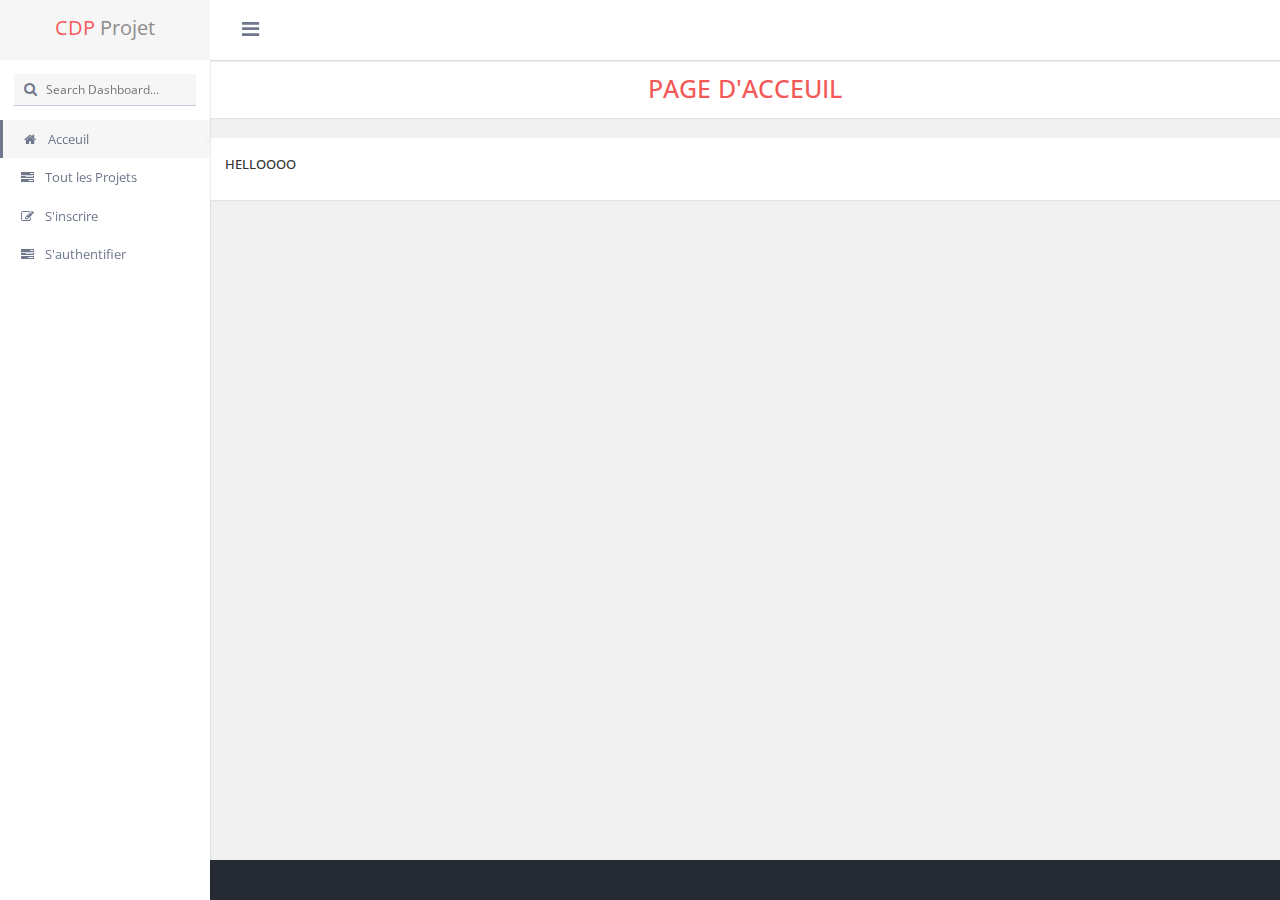
==== commit 502e72a1: "Create Project - Done" ====
--- a/src/Web/CDP/index.html
+++ b/src/Web/CDP/index.html
@@ -36,8 +36,10 @@
       <div class="left_nav_slidebar">
         <ul>
           <li class="left_nav_active theme_border"><a href="index.html"><i class="fa fa-home"></i> Acceuil <span class="left_nav_pointer"></span>  </a></li>
+		  <li> <a href="projects.php"> <i class="fa fa-tasks"></i> Tout les Projets </a></li>
           <li> <a href="inscription.php"> <i class="fa fa-edit"></i> S'inscrire </a></li> 
-          <li> <a href="login.html"> <i class="fa fa-tasks"></i> S'authentifier </a></li>
+          <li> <a href="login.php"> <i class="fa fa-tasks"></i> S'authentifier </a></li>
+
         </ul>
       </div>
     </div>
